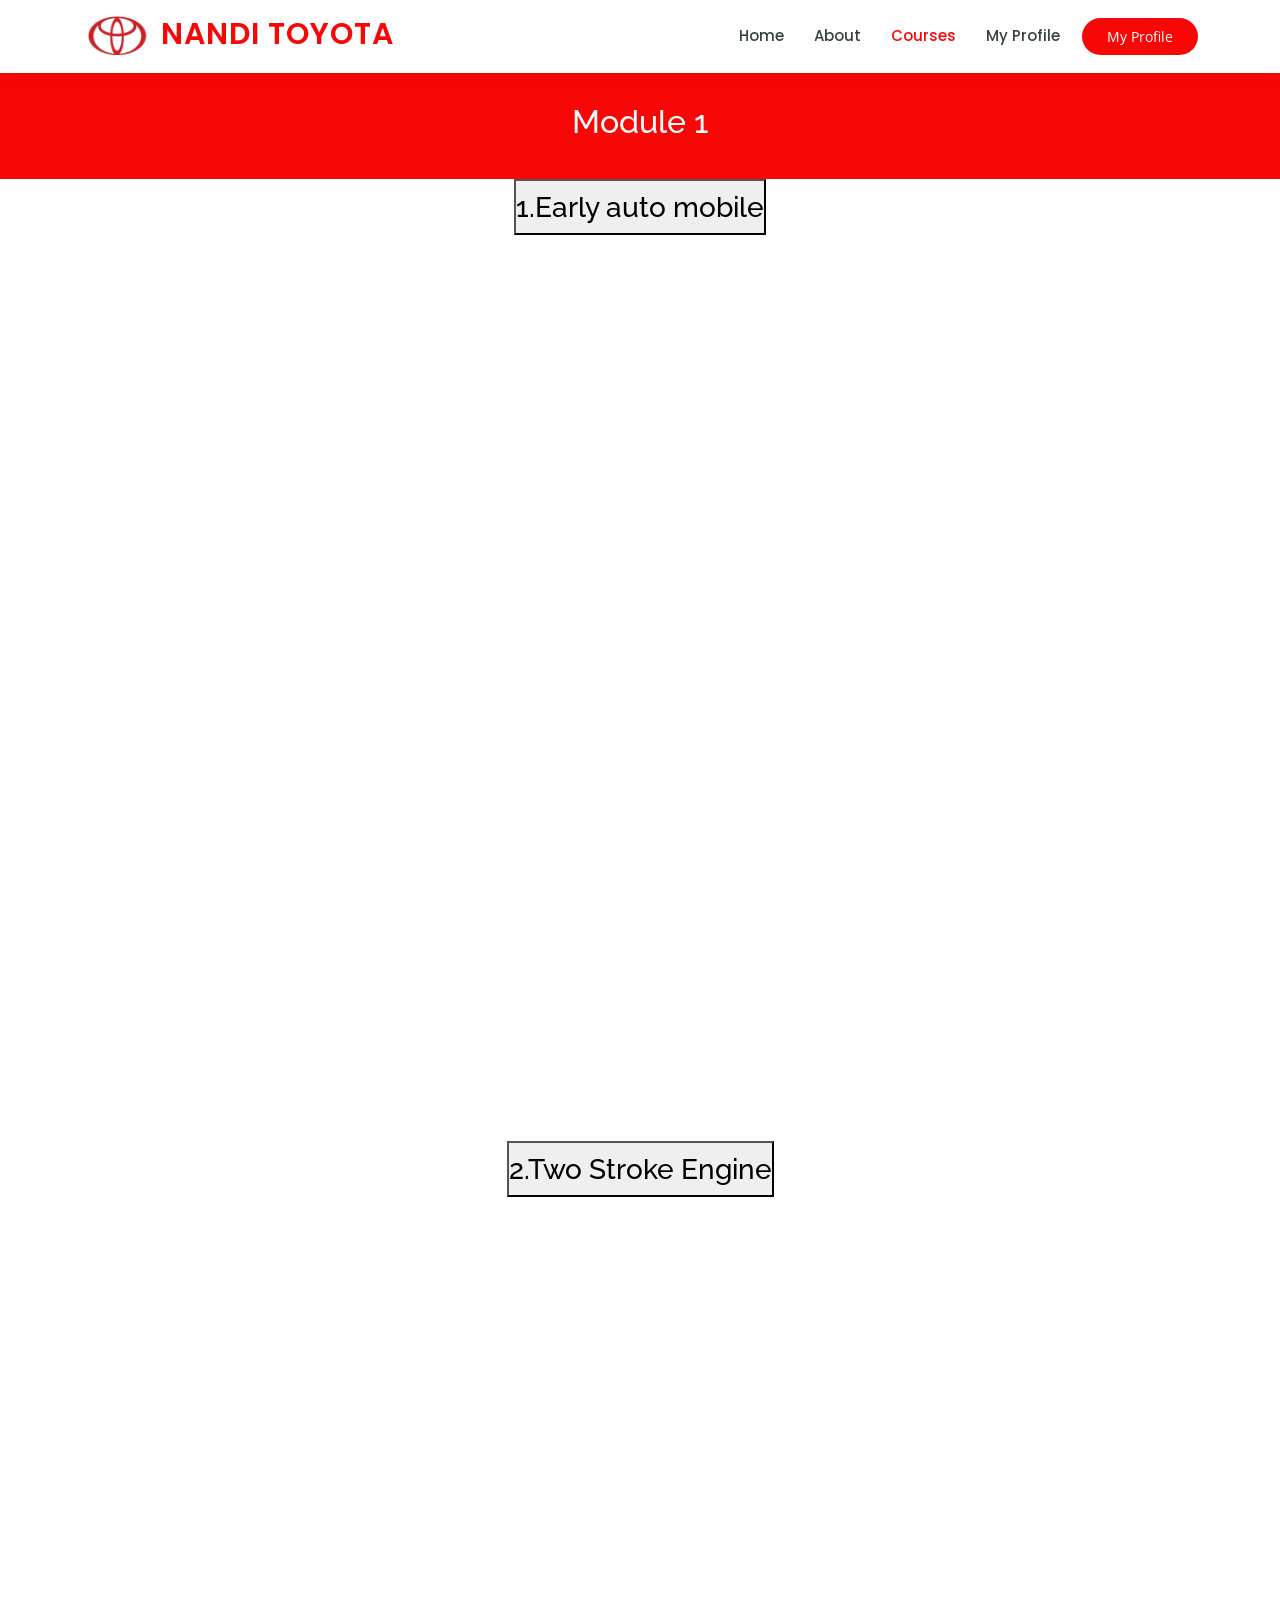
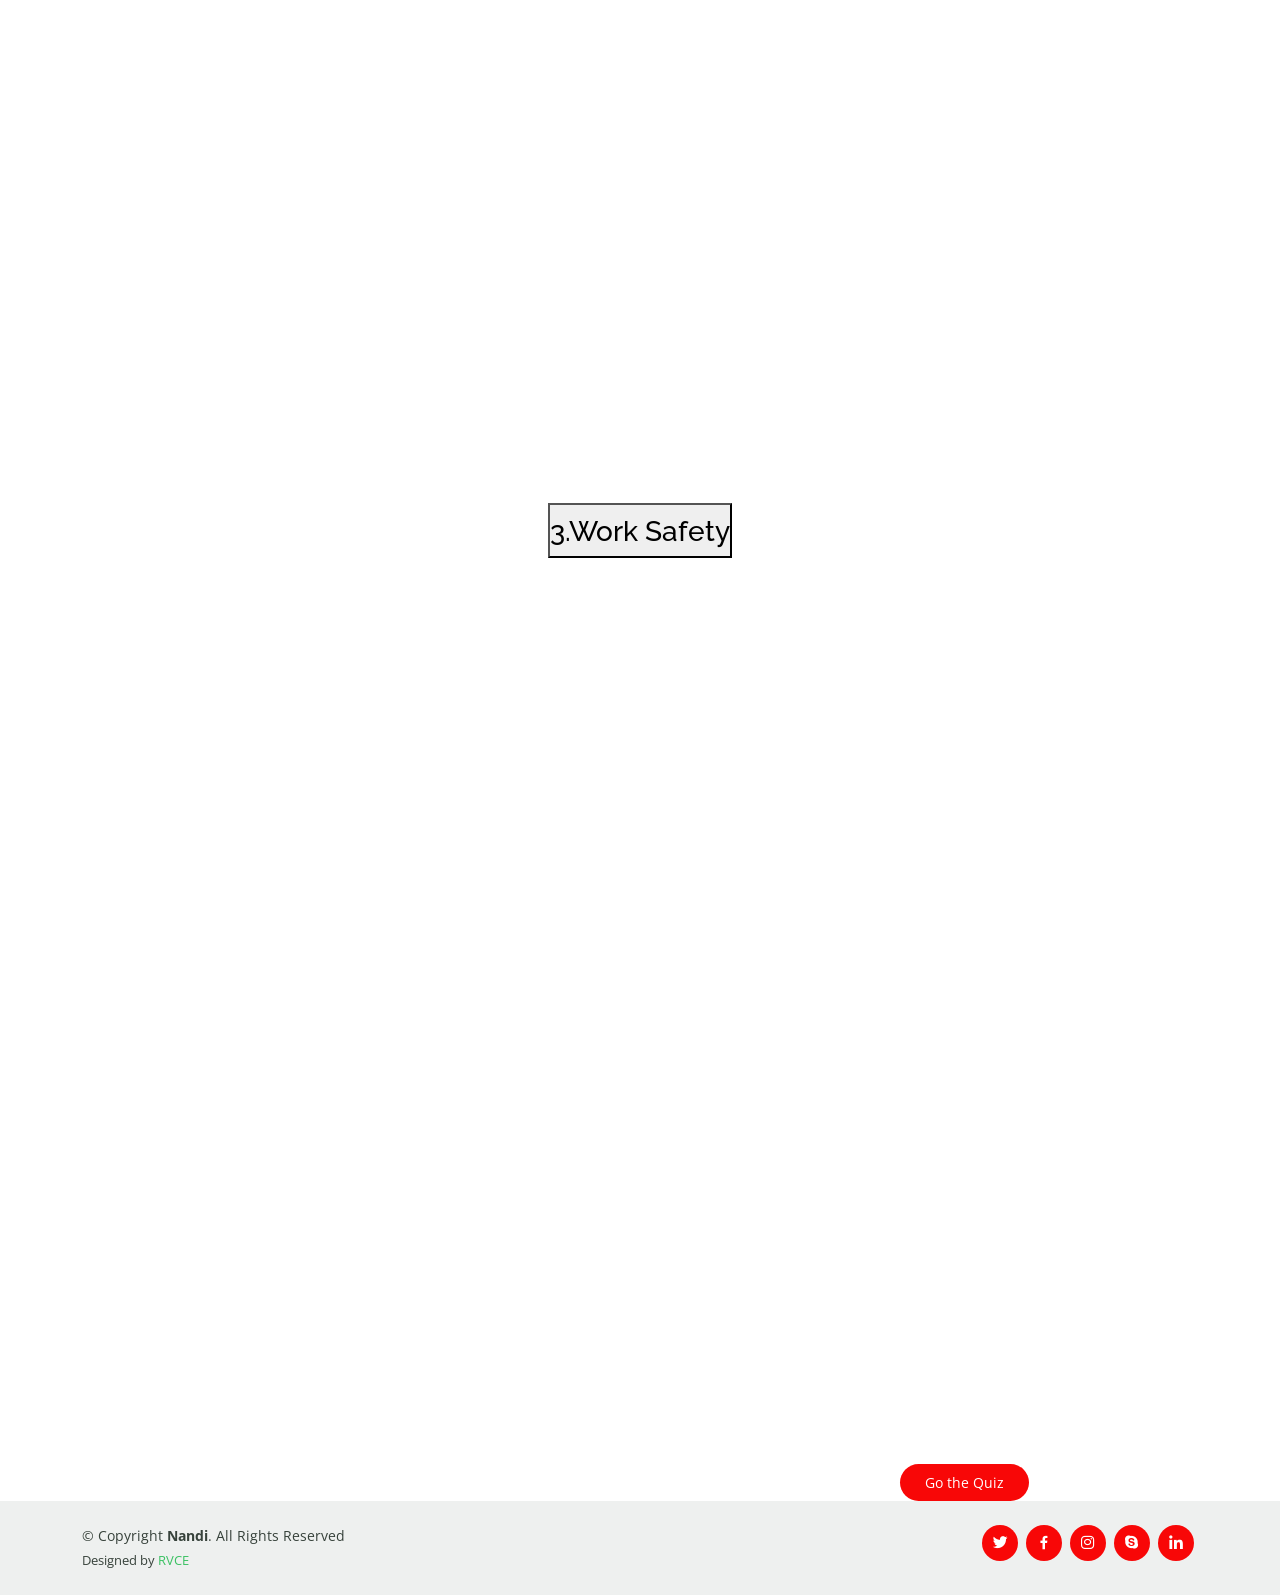
==== module1.html @ 1b88d74a "first commit" ====
<!DOCTYPE html>
<html lang="en">

<head>
  <meta charset="utf-8">
  <meta content="width=device-width, initial-scale=1.0" name="viewport">

  <title>Courses - Nandi Bootstrap Template</title>
  <meta content="" name="description">
  <meta content="" name="keywords">

  <!-- Favicons -->
  <link href="assets/img/favicon.png" rel="icon">
  <link href="assets/img/apple-touch-icon.png" rel="apple-touch-icon">

  <!-- Google Fonts -->
  <link href="https://fonts.googleapis.com/css?family=Open+Sans:300,300i,400,400i,600,600i,700,700i|Raleway:300,300i,400,400i,500,500i,600,600i,700,700i|Poppins:300,300i,400,400i,500,500i,600,600i,700,700i" rel="stylesheet">

  <!-- Vendor CSS Files -->
  <link href="assets/vendor/animate.css/animate.min.css" rel="stylesheet">
  <link href="assets/vendor/aos/aos.css" rel="stylesheet">
  <link href="assets/vendor/bootstrap/css/bootstrap.min.css" rel="stylesheet">
  <link href="assets/vendor/bootstrap-icons/bootstrap-icons.css" rel="stylesheet">
  <link href="assets/vendor/boxicons/css/boxicons.min.css" rel="stylesheet">
  <link href="assets/vendor/remixicon/remixicon.css" rel="stylesheet">
  <link href="assets/vendor/swiper/swiper-bundle.min.css" rel="stylesheet">

  <!-- Template Main CSS File -->
  <link href="assets/css/style.css" rel="stylesheet">

  <!-- =======================================================
  * Template Name: Nandi - v4.7.0
  * Template URL: https://RVCE.com/Nandi-free-education-bootstrap-theme/
  * Author: RVCE.com
  * License: https://RVCE.com/license/
  ======================================================== -->
</head>

<body>

  <!-- ======= Header ======= -->
  <header id="header" class="fixed-top">
    <div class="container d-flex align-items-center">

      <h1 class="logo me-auto">
        <img src="assets/img/Logo.jpg" alt="" class="img-fluid">
        <a href="index.html">NANDI TOYOTA</a></h1>
      <!-- Uncomment below if you prefer to use an image logo -->
      <!-- <a href="index.html" class="logo me-auto"><img src="assets/img/logo.png" alt="" class="img-fluid"></a>-->

      <nav id="navbar" class="navbar order-last order-lg-0">
        <ul>
          <li><a href="index.html">Home</a></li>
          <li><a href="about.html">About</a></li>
          <li><a class="active" href="courdetail.html">Courses</a></li>
          <li><a href="profile.html">My Profile</a></li>

          <!-- <li class="dropdown"><a href="#"><span>Drop Down</span> <i class="bi bi-chevron-down"></i></a>
            <ul>
              <li><a href="#">Drop Down 1</a></li>
              <li class="dropdown"><a href="#"><span>Deep Drop Down</span> <i class="bi bi-chevron-right"></i></a>
                <ul>
                  <li><a href="#">Deep Drop Down 1</a></li>
                  <li><a href="#">Deep Drop Down 2</a></li>
                  <li><a href="#">Deep Drop Down 3</a></li>
                  <li><a href="#">Deep Drop Down 4</a></li>
                  <li><a href="#">Deep Drop Down 5</a></li>
                </ul>
              </li>
              <li><a href="#">Drop Down 2</a></li>
              <li><a href="#">Drop Down 3</a></li>
              <li><a href="#">Drop Down 4</a></li>
            </ul>
          </li> -->
         
        </ul>
        <i class="bi bi-list mobile-nav-toggle"></i>
      </nav><!-- .navbar -->
      <a href="profile.html" class="get-profile-btn">My Profile</a>

    

    </div>
  </header><!-- End Header -->

  <main id="main" data-aos="fade-in">

    <!-- ======= Breadcrumbs ======= -->
    <div class="breadcrumbs">
      <div class="container">
        <h2>Module 1</h2>
        
      </div>
    </div><!-- End Breadcrumbs -->


    
    
    <button onclick="myFunction()" style="display:block;margin:auto;">   <h3 class="heading">1.Early auto mobile</h3></button>
        <script>function myFunction() {
                var x = document.getElementById("myDIV");
                if (x.style.display === "none") {
                    x.style.display = "block";
                } else {
                    x.style.display = "none";
                }
            }</script>
        <div id="myDIV">
            
                <iframe class="module"
                    src="https://docs.google.com/document/d/e/2PACX-1vQPCHutU13Almo-rRTL33WNlWXSkNY3WY1NKpSBl4b8WjMTfR3n6_B6FAPnOHcKBw/pub?embedded=true"></iframe>
            
        </div>

        <button onclick="myFunction1()" style="display:block;margin:auto;">   <h3 class="heading">2.Two Stroke Engine</h3></button>
        <script>function myFunction1() {
                var x = document.getElementById("myDIV1");
                if (x.style.display === "none") {
                    x.style.display = "block";
                } else {
                    x.style.display = "none";
                }
            }</script>
        <div id="myDIV1">
            
            <iframe class = "module"src="https://docs.google.com/document/d/e/2PACX-1vRsyf9SVKOouftX5Rym4nsFIrODh-ipIdalBVM14NkY_N8MHRX04uelB7lT0L57Pw/pub?embedded=true"></iframe>

            
        </div>

        <button onclick="myFunction2()" style="display:block;margin:auto;">   <h3 class="heading">3.Work Safety</h3></button>
        <script>function myFunction2() {
                var x = document.getElementById("myDIV2");
                if (x.style.display === "none") {
                    x.style.display = "block";
                } else {
                    x.style.display = "none";
                }
            }</script>
        <div id="myDIV2">
            
            <iframe class="module" src="https://docs.google.com/presentation/d/e/2PACX-1vRef3NYdY-1Tmcb1D-y0EFmKclVtPTsmli_9ozfO7O24KEvvlIcMxo7nfBVyJpuBg/embed?start=false&loop=true&delayms=60000" frameborder="0" width="960" height="749" allowfullscreen="true" mozallowfullscreen="true" webkitallowfullscreen="true"></iframe>

            
        </div>
        <!-- <button  class="get-started-btn" style="display:block;margin:auto;">   <h3 class="heading">Go to Quiz</h3></button> -->
        <a href="quiz-1.html" class="get-started-btn"  style="margin-left:100vh ;">Go the Quiz</a>
    
   


    

  </main><!-- End #main -->

  <!-- ======= Footer ======= -->
  <footer id="footer">
    <div class="container d-md-flex py-4">

      <div class="me-md-auto text-center text-md-start">
        <div class="copyright">
          &copy; Copyright <strong><span>Nandi</span></strong>. All Rights Reserved
        </div>
        <div class="credits">
          <!-- All the links in the footer should remain intact. -->
          <!-- You can delete the links only if you purchased the pro version. -->
          <!-- Licensing information: https://RVCE.com/license/ -->
          <!-- Purchase the pro version with working PHP/AJAX contact form: https://RVCE.com/Nandi-free-education-bootstrap-theme/ -->
          Designed by <a href="https://RVCE.com/">RVCE</a>
        </div>
      </div>
      <div class="social-links text-center text-md-right pt-3 pt-md-0">
        <a href="#" class="twitter"><i class="bx bxl-twitter"></i></a>
        <a href="#" class="facebook"><i class="bx bxl-facebook"></i></a>
        <a href="#" class="instagram"><i class="bx bxl-instagram"></i></a>
        <a href="#" class="google-plus"><i class="bx bxl-skype"></i></a>
        <a href="#" class="linkedin"><i class="bx bxl-linkedin"></i></a>
      </div>
    </div>
  </footer><!-- End Footer -->

  <div id="preloader"></div>
  <a href="#" class="back-to-top d-flex align-items-center justify-content-center"><i class="bi bi-arrow-up-short"></i></a>

  <!-- Vendor JS Files -->
  <script src="assets/vendor/purecounter/purecounter.js"></script>
  <script src="assets/vendor/aos/aos.js"></script>
  <script src="assets/vendor/bootstrap/js/bootstrap.bundle.min.js"></script>
  <script src="assets/vendor/swiper/swiper-bundle.min.js"></script>
  <script src="assets/vendor/php-email-form/validate.js"></script>

  <!-- Template Main JS File -->
  <script src="assets/js/main.js"></script>

</body>

</html>
---- assets/css/style.css ----
/**
* Template Name: Nandi - v4.7.0
* Template URL: https://RVCE.com/Nandi-free-education-bootstrap-theme/
* Author: RVCE.com
* License: https://RVCE.com/license/
*/

/*--------------------------------------------------------------
# General
--------------------------------------------------------------*/
body {
  font-family: "Open Sans", sans-serif;
  color: #444444;
}

a {
  color: #F80707;
  text-decoration: none;
}

a:hover {
  color: #86db9f;
  text-decoration: none;
}

h1, h2, h3, h4, h5, h6 {
  font-family: "Raleway", sans-serif;
}
.heading{
  text-align: center;
  padding-top: 10px;
}
/*--------------------------------------------------------------
# Back to top button
--------------------------------------------------------------*/
.back-to-top {
  position: fixed;
  visibility: hidden;
  opacity: 0;
  right: 15px;
  bottom: 15px;
  z-index: 996;
  background: #F80707;
  width: 40px;
  height: 40px;
  border-radius: 50px;
  transition: all 0.4s;
}
.back-to-top i {
  font-size: 28px;
  color: #fff;
  line-height: 0;
}
.back-to-top:hover {
  background: #7ed899;
  color: #fff;
}
.back-to-top.active {
  visibility: visible;
  opacity: 1;
}

/*--------------------------------------------------------------
# Preloader
--------------------------------------------------------------*/
#preloader {
  position: fixed;
  top: 0;
  left: 0;
  right: 0;
  bottom: 0;
  z-index: 9999;
  overflow: hidden;
  background: #fff;
}

#preloader:before {
  content: "";
  position: fixed;
  top: calc(50% - 30px);
  left: calc(50% - 30px);
  border: 6px solid #F80707;
  border-top-color: #fff;
  border-bottom-color: #fff;
  border-radius: 50%;
  width: 60px;
  height: 60px;
  -webkit-animation: animate-preloader 1s linear infinite;
  animation: animate-preloader 1s linear infinite;
}

@-webkit-keyframes animate-preloader {
  0% {
    transform: rotate(0deg);
  }
  100% {
    transform: rotate(360deg);
  }
}

@keyframes animate-preloader {
  0% {
    transform: rotate(0deg);
  }
  100% {
    transform: rotate(360deg);
  }
}
/*--------------------------------------------------------------
# Disable aos animation delay on mobile devices
--------------------------------------------------------------*/
@media screen and (max-width: 768px) {
  [data-aos-delay] {
    transition-delay: 0 !important;
  }
}
/*--------------------------------------------------------------
# Header
--------------------------------------------------------------*/
#header {
  background: #fff;
  transition: all 0.5s;
  z-index: 997;
  padding: 15px 0;
  box-shadow: 0px 0 18px rgba(55, 66, 59, 0.08);
}
#header .logo {
  font-size: 30px;
  margin: 0;
  padding: 0;
  line-height: 1;
  font-weight: 600;
  letter-spacing: 1px;
  text-transform: uppercase;
  font-family: "Poppins", sans-serif;
}
#header .logo a {
  color: #F80707;
}
#header .logo img {
  max-height: 40px;
}

/**
* Get Startet Button 
*/
.get-started-btn {
  margin-left: 22px;
  background: #F80707;
  color: #fff;
  border-radius: 50px;
  padding: 8px 25px;
  white-space: nowrap;
  transition: 0.3s;
  font-size: 14px;
  display: inline-block;
}

.get-profile-btn {
  margin-left: 22px;
  background: #F80707;
  color: #fff;
  border-radius: 50px;
  padding: 8px 25px;
  white-space: nowrap;
  transition: 0.3s;
  font-size: 14px;
  display: inline-block;
  
  
}

.get-started-btn:disabled {
  margin-left: 22px;
  background: gray;
  color: #fff;
  border-radius: 50px;
  padding: 8px 25px;
  white-space: nowrap;
  transition: 0.3s;
  font-size: 14px;
  display: inline-block;
}


.get-started-btn:hover {
  background: #3ac162;
  color: #fff;
}
.get-started-btn:hover:disabled {
  
  color: #fff;
}
@media (max-width: 768px) {
  .get-started-btn {
    margin: 0 15px 0 0;
    padding: 6px 18px;
  }
}

/*--------------------------------------------------------------
# Navigation Menu
--------------------------------------------------------------*/
/**
* Desktop Navigation 
*/
.navbar {
  padding: 0;
}
.navbar ul {
  margin: 0;
  padding: 0;
  display: flex;
  list-style: none;
  align-items: center;
}
.navbar li {
  position: relative;
}
.navbar a, .navbar a:focus {
  display: flex;
  align-items: center;
  justify-content: space-between;
  padding: 10px 0 10px 30px;
  font-family: "Poppins", sans-serif;
  font-size: 15px;
  font-weight: 500;
  color: #37423b;
  white-space: nowrap;
  transition: 0.3s;
}
.navbar a i, .navbar a:focus i {
  font-size: 12px;
  line-height: 0;
  margin-left: 5px;
}
.navbar a:hover, .navbar .active, .navbar .active:focus, .navbar li:hover > a {
  color: #F80707;
}
.navbar .dropdown ul {
  display: block;
  position: absolute;
  left: 30px;
  top: calc(100% + 30px);
  margin: 0;
  padding: 10px 0;
  z-index: 99;
  opacity: 0;
  visibility: hidden;
  background: #fff;
  box-shadow: 0px 0px 30px rgba(127, 137, 161, 0.25);
  transition: 0.3s;
  border-radius: 4px;
}
.navbar .dropdown ul li {
  min-width: 200px;
}
.navbar .dropdown ul a {
  padding: 10px 20px;
  font-size: 14px;
  text-transform: none;
  font-weight: 500;
}
.navbar .dropdown ul a i {
  font-size: 12px;
}
.navbar .dropdown ul a:hover, .navbar .dropdown ul .active:hover, .navbar .dropdown ul li:hover > a {
  color: #F80707;
}
.navbar .dropdown:hover > ul {
  opacity: 1;
  top: 100%;
  visibility: visible;
}
.navbar .dropdown .dropdown ul {
  top: 0;
  left: calc(100% - 30px);
  visibility: hidden;
}
.navbar .dropdown .dropdown:hover > ul {
  opacity: 1;
  top: 0;
  left: 100%;
  visibility: visible;
}
@media (max-width: 1366px) {
  .navbar .dropdown .dropdown ul {
    left: -90%;
  }
  .navbar .dropdown .dropdown:hover > ul {
    left: -100%;
  }
}

/**
* Mobile Navigation 
*/
.mobile-nav-toggle {
  color: #37423b;
  font-size: 28px;
  cursor: pointer;
  display: none;
  line-height: 0;
  transition: 0.5s;
}
.mobile-nav-toggle.bi-x {
  color: #fff;
}

@media (max-width: 991px) {
  .mobile-nav-toggle {
    display: block;
  }

  .navbar ul {
    display: none;
  }
}
.navbar-mobile {
  position: fixed;
  overflow: hidden;
  top: 0;
  right: 0;
  left: 0;
  bottom: 0;
  background: rgba(32, 38, 34, 0.9);
  transition: 0.3s;
  z-index: 999;
}
.navbar-mobile .mobile-nav-toggle {
  position: absolute;
  top: 15px;
  right: 15px;
}
.navbar-mobile ul {
  display: block;
  position: absolute;
  top: 55px;
  right: 15px;
  bottom: 15px;
  left: 15px;
  padding: 10px 0;
  border-radius: 6px;
  background-color: #fff;
  overflow-y: auto;
  transition: 0.3s;
}
.navbar-mobile a, .navbar-mobile a:focus {
  padding: 10px 20px;
  font-size: 15px;
  color: #37423b;
}
.navbar-mobile a:hover, .navbar-mobile .active, .navbar-mobile li:hover > a {
  color: #F80707;
}
.navbar-mobile .getstarted, .navbar-mobile .getstarted:focus {
  margin: 15px;
}
.navbar-mobile .dropdown ul {
  position: static;
  display: none;
  margin: 10px 20px;
  padding: 10px 0;
  z-index: 99;
  opacity: 1;
  visibility: visible;
  background: #fff;
  box-shadow: 0px 0px 30px rgba(127, 137, 161, 0.25);
}
.navbar-mobile .dropdown ul li {
  min-width: 200px;
}
.navbar-mobile .dropdown ul a {
  padding: 10px 20px;
}
.navbar-mobile .dropdown ul a i {
  font-size: 12px;
}
.navbar-mobile .dropdown ul a:hover, .navbar-mobile .dropdown ul .active:hover, .navbar-mobile .dropdown ul li:hover > a {
  color: #F80707;
}
.navbar-mobile .dropdown > .dropdown-active {
  display: block;
}

/*--------------------------------------------------------------
# Hero Section
--------------------------------------------------------------*/
#hero {
  width: 100%;
  height: 80vh;
  background: url("../img/home.jpg") bottom center;
  background-size: cover;
  position: relative;
}
#hero:before {
  content: "";
  background: rgba(0, 0, 0, 0.4);
  position: absolute;
  bottom: 0;
  top: 0;
  left: 0;
  right: 0;
}
#hero .container {
  padding-top: 72px;
}
@media (max-width: 992px) {
  #hero .container {
    padding-top: 62px;
  }
}
#hero h1 {
  margin: 0;
  font-size: 48px;
  font-weight: 700;
  line-height: 56px;
  color: #fff;
  font-family: "Poppins", sans-serif;
}
#hero h2 {
  color: #eee;
  margin: 10px 0 0 0;
  font-size: 24px;
}
#hero .btn-get-started {
  font-family: "Raleway", sans-serif;
  font-weight: 500;
  font-size: 15px;
  letter-spacing: 1px;
  display: inline-block;
  padding: 10px 35px;
  border-radius: 50px;
  transition: 0.5s;
  margin-top: 30px;
  border: 2px solid #fff;
  color: #fff;
}
#hero .btn-get-started:hover {
  background: #F80707;
  border: 2px solid #F80707;
}
@media (min-width: 1024px) {
  #hero {
    background-attachment: fixed;
  }
}
@media (max-width: 768px) {
  #hero {
    height: 100vh;
  }
  #hero h1 {
    font-size: 28px;
    line-height: 36px;
  }
  #hero h2 {
    font-size: 18px;
    line-height: 24px;
  }
}

/*--------------------------------------------------------------
# Sections General
--------------------------------------------------------------*/
section {
  padding: 60px 0;
  overflow: hidden;
}

.section-bg {
  background-color: #f6f7f6;
}

.section-title {
  padding-bottom: 40px;
}
.section-title h2 {
  font-size: 14px;
  font-weight: 500;
  padding: 0;
  line-height: 1px;
  margin: 0 0 5px 0;
  letter-spacing: 2px;
  text-transform: uppercase;
  color: #aaaaaa;
  font-family: "Poppins", sans-serif;
}
.section-title h2::after {
  content: "";
  width: 120px;
  height: 1px;
  display: inline-block;
  background: #9ae1af;
  margin: 4px 10px;
}
.section-title p {
  margin: 0;
  margin: 0;
  font-size: 36px;
  font-weight: 700;
  text-transform: uppercase;
  font-family: "Poppins", sans-serif;
  color: #37423b;
}

.breadcrumbs {
  margin-top: 73px;
  text-align: center;
  background: #F80707;
  padding: 30px 0;
  color: #fff;
}
@media (max-width: 992px) {
  .breadcrumbs {
    margin-top: 63px;
  }
}
.breadcrumbs h2 {
  font-size: 32px;
  font-weight: 500;
}
.breadcrumbs p {
  font-size: 14px;
  margin-bottom: 0;
}

/*--------------------------------------------------------------
# About
--------------------------------------------------------------*/
.about .content h3 {
  font-weight: 600;
  font-size: 26px;
}
.about .content ul {
  list-style: none;
  padding: 0;
}
.about .content ul li {
  padding-bottom: 10px;
}
.about .content ul i {
  font-size: 20px;
  padding-right: 4px;
  color: #F80707;
}
.about .content .learn-more-btn {
  background: #F80707;
  color: #fff;
  border-radius: 50px;
  padding: 8px 25px 9px 25px;
  white-space: nowrap;
  transition: 0.3s;
  font-size: 14px;
  display: inline-block;
}
.about .content .learn-more-btn:hover {
  background: #3ac162;
  color: #fff;
}
@media (max-width: 768px) {
  .about .content .learn-more-btn {
    margin: 0 48px 0 0;
    padding: 6px 18px;
  }
}

/*--------------------------------------------------------------
# Counts
--------------------------------------------------------------*/
.counts {
  padding: 30px 0;
}
.counts .counters span {
  font-size: 48px;
  display: block;
  color: #F80707;
  font-weight: 700;
}
.counts .counters p {
  padding: 0;
  margin: 0 0 20px 0;
  font-family: "Raleway", sans-serif;
  font-size: 15px;
  font-weight: 600;
  color: #37423b;
}

/*--------------------------------------------------------------
# Why Us
--------------------------------------------------------------*/
.why-us .content {
  padding: 30px;
  background: #F80707;
  border-radius: 4px;
  color: #fff;
}
.why-us .content h3 {
  font-weight: 700;
  font-size: 34px;
  margin-bottom: 30px;
}
.why-us .content p {
  margin-bottom: 30px;
}
.why-us .content .more-btn {
  display: inline-block;
  background: rgba(255, 255, 255, 0.2);
  padding: 6px 30px 8px 30px;
  color: #fff;
  border-radius: 50px;
  transition: all ease-in-out 0.4s;
}
.why-us .content .more-btn i {
  font-size: 14px;
}
.why-us .content .more-btn:hover {
  color: #F80707;
  background: #fff;
}
.why-us .icon-boxes .icon-box {
  text-align: center;
  background: #fff;
  padding: 40px 30px;
  width: 100%;
  border: 1px solid #eef0ef;
}
.why-us .icon-boxes .icon-box i {
  font-size: 32px;
  padding: 18px;
  color: #F80707;
  margin-bottom: 30px;
  background: #ecf9f0;
  border-radius: 50px;
}
.why-us .icon-boxes .icon-box h4 {
  font-size: 20px;
  font-weight: 700;
  margin: 0 0 30px 0;
}
.why-us .icon-boxes .icon-box p {
  font-size: 15px;
  color: #848484;
}

/*--------------------------------------------------------------
# Features
--------------------------------------------------------------*/
.features {
  padding-top: 0px;
}
.features .icon-box {
  display: flex;
  align-items: center;
  padding: 20px;
  transition: 0.3s;
  border: 1px solid #eef0ef;
}
.features .icon-box i {
  font-size: 32px;
  padding-right: 10px;
  line-height: 1;
}
.features .icon-box h3 {
  font-weight: 700;
  margin: 0;
  padding: 0;
  line-height: 1;
  font-size: 16px;
}
.features .icon-box h3 a {
  color: #37423b;
  transition: 0.3s;
}
.features .icon-box:hover {
  border-color: #F80707;
}
.features .icon-box:hover h3 a {
  color: #F80707;
}

/*--------------------------------------------------------------
# Courses
--------------------------------------------------------------*/
.courses .course-item {
  border-radius: 5px;
  border: 1px solid #eef0ef;
}
.courses .course-content {
  padding: 15px;
}
.courses .course-content h3 {
  font-weight: 700;
  font-size: 20px;
}
.courses .course-content h3 a {
  color: #37423b;
  transition: 0.3s;
}
.courses .course-content h3 a:hover {
  color: #F80707;
}
.courses .course-content p {
  font-size: 14px;
  color: #777777;
}
.courses .course-content h4 {
  font-size: 14px;
  background: #F80707;
  padding: 7px 14px;
  color: #fff;
  margin: 0;
}
.courses .course-content .price {
  margin: 0;
  font-weight: 700;
  font-size: 18px;
  color: #37423b;
}
.courses .trainer {
  padding-top: 15px;
  border-top: 1px solid #eef0ef;
}
.courses .trainer .trainer-profile img {
  max-width: 50px;
  border-radius: 50px;
}
.courses .trainer .trainer-profile span {
  padding-left: 10px;
  font-weight: 600;
  font-size: 16px;
  color: #5a6c60;
}
.courses .trainer .trainer-rank {
  font-size: 18px;
  color: #657a6d;
}

/*--------------------------------------------------------------
# Trainers
--------------------------------------------------------------*/
.trainers .member {
  text-align: center;
  margin-bottom: 20px;
  background: #fff;
  border: 1px solid #eef0ef;
}
.trainers .member img {
  margin: -1px -1px 30px -1px;
}
.trainers .member .member-content {
  padding: 0 20px 30px 20px;
}
.trainers .member h4 {
  font-weight: 700;
  margin-bottom: 2px;
  font-size: 18px;
}
.trainers .member span {
  font-style: italic;
  display: block;
  font-size: 13px;
}
.trainers .member p {
  padding-top: 10px;
  font-size: 14px;
  font-style: italic;
  color: #aaaaaa;
}
.trainers .member .social {
  margin-top: 15px;
}
.trainers .member .social a {
  color: #7e9486;
  transition: 0.3s;
}
.trainers .member .social a:hover {
  color: #F80707;
}
.trainers .member .social i {
  font-size: 18px;
  margin: 0 2px;
}

/*--------------------------------------------------------------
# Testimonials
--------------------------------------------------------------*/
.testimonials .testimonial-wrap {
  padding-left: 50px;
}
.testimonials .testimonials-carousel, .testimonials .testimonials-slider {
  overflow: hidden;
}
.testimonials .testimonial-item {
  box-sizing: content-box;
  padding: 30px 30px 30px 60px;
  margin: 30px 15px;
  min-height: 200px;
  border: 1px solid #eef0ef;
  position: relative;
  background: #fff;
}
.testimonials .testimonial-item .testimonial-img {
  width: 90px;
  border-radius: 10px;
  border: 6px solid #fff;
  position: absolute;
  left: -45px;
}
.testimonials .testimonial-item h3 {
  font-size: 18px;
  font-weight: bold;
  margin: 10px 0 5px 0;
  color: #111;
}
.testimonials .testimonial-item h4 {
  font-size: 14px;
  color: #999;
  margin: 0;
}
.testimonials .testimonial-item .quote-icon-left, .testimonials .testimonial-item .quote-icon-right {
  color: #c1ecce;
  font-size: 26px;
}
.testimonials .testimonial-item .quote-icon-left {
  display: inline-block;
  left: -5px;
  position: relative;
}
.testimonials .testimonial-item .quote-icon-right {
  display: inline-block;
  right: -5px;
  position: relative;
  top: 10px;
}
.testimonials .testimonial-item p {
  font-style: italic;
  margin: 15px auto 15px auto;
}
.testimonials .swiper-pagination {
  margin-top: 20px;
  position: relative;
}
.testimonials .swiper-pagination .swiper-pagination-bullet {
  width: 12px;
  height: 12px;
  background-color: #fff;
  opacity: 1;
  border: 1px solid #F80707;
}
.testimonials .swiper-pagination .swiper-pagination-bullet-active {
  background-color: #F80707;
}
@media (max-width: 767px) {
  .testimonials .testimonial-wrap {
    padding-left: 0;
  }
  .testimonials .testimonials-carousel, .testimonials .testimonials-slider {
    overflow: hidden;
  }
  .testimonials .testimonial-item {
    padding: 30px;
    margin: 15px;
  }
  .testimonials .testimonial-item .testimonial-img {
    position: static;
    left: auto;
  }
}

/*--------------------------------------------------------------
# Cource Details
--------------------------------------------------------------*/
.course-details h3 {
  font-size: 24px;
  margin: 30px 0 15px 0;
  font-weight: 700;
  position: relative;
  padding-bottom: 10px;
}
.course-details h3:before {
  content: "";
  position: absolute;
  display: block;
  width: 100%;
  height: 1px;
  background: #eef0ef;
  bottom: 0;
  left: 0;
}
.course-details h3:after {
  content: "";
  position: absolute;
  display: block;
  width: 60px;
  height: 1px;
  background: #F80707;
  bottom: 0;
  left: 0;
}
.course-details .course-info {
  background: #f6f7f6;
  padding: 10px 15px;
  margin-bottom: 15px;
}
.course-details .course-info h5 {
  font-weight: 400;
  font-size: 16px;
  margin: 0;
  font-family: "Poppins", sans-serif;
}
.course-details .course-info p {
  margin: 0;
  font-weight: 600;
}
.course-details .course-info a {
  color: #657a6d;
}

/*--------------------------------------------------------------
# Cource Details Tabs
--------------------------------------------------------------*/
.cource-details-tabs {
  overflow: hidden;
  padding-top: 0;
}
.cource-details-tabs .nav-tabs {
  border: 0;
}
.cource-details-tabs .nav-link {
  border: 0;
  padding: 12px 15px 12px 0;
  transition: 0.3s;
  color: #37423b;
  border-radius: 0;
  border-right: 2px solid #e2e7e4;
  font-weight: 600;
  font-size: 15px;
}
.cource-details-tabs .nav-link:hover {
  color: #F80707;
}
.cource-details-tabs .nav-link.active {
  color: #F80707;
  border-color: #F80707;
}
.cource-details-tabs .tab-pane.active {
  -webkit-animation: fadeIn 0.5s ease-out;
  animation: fadeIn 0.5s ease-out;
}
.cource-details-tabs .details h3 {
  font-size: 26px;
  font-weight: 600;
  margin-bottom: 20px;
  color: #37423b;
}
.cource-details-tabs .details p {
  color: #777777;
}
.cource-details-tabs .details p:last-child {
  margin-bottom: 0;
}
@media (max-width: 992px) {
  .cource-details-tabs .nav-link {
    border: 0;
    padding: 15px;
  }
  .cource-details-tabs .nav-link.active {
    color: #fff;
    background: #F80707;
  }
}

/*--------------------------------------------------------------
# Events
--------------------------------------------------------------*/
.events .card {
  border: 0;
  padding: 0 30px;
  margin-bottom: 60px;
  position: relative;
}
.events .card-img {
  width: calc(100% + 60px);
  margin-left: -30px;
  overflow: hidden;
  z-index: 9;
  border-radius: 0;
}
.events .card-img img {
  max-width: 100%;
  transition: all 0.3s ease-in-out;
}
.events .card-body {
  z-index: 10;
  background: #fff;
  border-top: 4px solid #fff;
  padding: 30px;
  box-shadow: 0px 2px 15px rgba(0, 0, 0, 0.1);
  margin-top: -60px;
  transition: 0.3s;
}
.events .card-title {
  font-weight: 700;
  text-align: center;
  margin-bottom: 20px;
}
.events .card-title a {
  color: #37423b;
  transition: 0.3s;
}
.events .card-text {
  color: #5e5e5e;
}
.events .read-more a {
  color: #777777;
  text-transform: uppercase;
  font-weight: 600;
  font-size: 12px;
  transition: 0.3s;
}
.events .read-more a:hover {
  color: #F80707;
}
.events .card:hover img {
  transform: scale(1.1);
}
.events .card:hover .card-body {
  border-color: #F80707;
}
.events .card:hover .card-body .card-title a {
  color: #F80707;
}

/*--------------------------------------------------------------
# Pricing
--------------------------------------------------------------*/
.pricing .box {
  padding: 20px;
  background: #fff;
  text-align: center;
  border: 1px solid #eef0ef;
  border-radius: 0;
  position: relative;
  overflow: hidden;
}
.pricing h3 {
  font-weight: 400;
  margin: -20px -20px 20px -20px;
  padding: 20px 15px;
  font-size: 16px;
  font-weight: 600;
  color: #777777;
  background: #f8f8f8;
}
.pricing h4 {
  font-size: 36px;
  color: #F80707;
  font-weight: 600;
  font-family: "Poppins", sans-serif;
  margin-bottom: 20px;
}
.pricing h4 sup {
  font-size: 20px;
  top: -15px;
  left: -3px;
}
.pricing h4 span {
  color: #bababa;
  font-size: 16px;
  font-weight: 300;
}
.pricing ul {
  padding: 0;
  list-style: none;
  color: #444444;
  text-align: center;
  line-height: 20px;
  font-size: 14px;
}
.pricing ul li {
  padding-bottom: 16px;
}
.pricing ul i {
  color: #F80707;
  font-size: 18px;
  padding-right: 4px;
}
.pricing ul .na {
  color: #ccc;
  text-decoration: line-through;
}
.pricing .btn-wrap {
  margin: 20px -20px -20px -20px;
  padding: 20px 15px;
  background: #f8f8f8;
  text-align: center;
}
.pricing .btn-buy {
  background: #F80707;
  display: inline-block;
  padding: 8px 35px;
  border-radius: 50px;
  color: #fff;
  transition: none;
  font-size: 14px;
  font-weight: 400;
  font-family: "Raleway", sans-serif;
  font-weight: 600;
  transition: 0.3s;
}
.pricing .btn-buy:hover {
  background: #3ac162;
}
.pricing .featured h3 {
  color: #fff;
  background: #F80707;
}
.pricing .advanced {
  width: 200px;
  position: absolute;
  top: 18px;
  right: -68px;
  transform: rotate(45deg);
  z-index: 1;
  font-size: 14px;
  padding: 1px 0 3px 0;
  background: #F80707;
  color: #fff;
}

/*--------------------------------------------------------------
# Contact
--------------------------------------------------------------*/
.contact {
  padding-top: 5px;
}
.contact .info {
  width: 100%;
  background: #fff;
}
.contact .info i {
  font-size: 20px;
  color: #F80707;
  float: left;
  width: 44px;
  height: 44px;
  background: #ecf9f0;
  display: flex;
  justify-content: center;
  align-items: center;
  border-radius: 50px;
  transition: all 0.3s ease-in-out;
}
.contact .info h4 {
  padding: 0 0 0 60px;
  font-size: 22px;
  font-weight: 600;
  margin-bottom: 5px;
  color: #37423b;
}
.contact .info p {
  padding: 0 0 0 60px;
  margin-bottom: 0;
  font-size: 14px;
  color: #657a6d;
}
.contact .info .email, .contact .info .phone {
  margin-top: 40px;
}
.contact .info .email:hover i, .contact .info .address:hover i, .contact .info .phone:hover i {
  background: #F80707;
  color: #fff;
}
.contact .php-email-form {
  width: 100%;
  background: #fff;
}
.contact .php-email-form .form-group {
  padding-bottom: 8px;
}
.contact .php-email-form .error-message {
  display: none;
  color: #fff;
  background: #ed3c0d;
  text-align: left;
  padding: 15px;
  font-weight: 600;
}
.contact .php-email-form .error-message br + br {
  margin-top: 25px;
}
.contact .php-email-form .sent-message {
  display: none;
  color: #fff;
  background: #18d26e;
  text-align: center;
  padding: 15px;
  font-weight: 600;
}
.contact .php-email-form .loading {
  display: none;
  background: #fff;
  text-align: center;
  padding: 15px;
}
.contact .php-email-form .loading:before {
  content: "";
  display: inline-block;
  border-radius: 50%;
  width: 24px;
  height: 24px;
  margin: 0 10px -6px 0;
  border: 3px solid #18d26e;
  border-top-color: #eee;
  -webkit-animation: animate-loading 1s linear infinite;
  animation: animate-loading 1s linear infinite;
}
.contact .php-email-form input, .contact .php-email-form textarea {
  border-radius: 4px;
  box-shadow: none;
  font-size: 14px;
}
.contact .php-email-form input:focus, .contact .php-email-form textarea:focus {
  border-color: #F80707;
}
.contact .php-email-form input {
  height: 44px;
}
.contact .php-email-form textarea {
  padding: 10px 12px;
}
.contact .php-email-form button[type=submit] {
  background: #F80707;
  border: 0;
  padding: 10px 35px;
  color: #fff;
  transition: 0.4s;
  border-radius: 50px;
}
.contact .php-email-form button[type=submit]:hover {
  background: #3ac162;
}
@-webkit-keyframes animate-loading {
  0% {
    transform: rotate(0deg);
  }
  100% {
    transform: rotate(360deg);
  }
}
@keyframes animate-loading {
  0% {
    transform: rotate(0deg);
  }
  100% {
    transform: rotate(360deg);
  }
}

/*--------------------------------------------------------------
# Footer
--------------------------------------------------------------*/
#footer {
  color: #37423b;
  font-size: 14px;
  background: #eef0ef;
}
#footer .footer-top {
  padding: 60px 0 30px 0;
  background: #f9faf9;
}
#footer .footer-top .footer-contact {
  margin-bottom: 30px;
}
#footer .footer-top .footer-contact h4 {
  font-size: 22px;
  margin: 0 0 30px 0;
  padding: 2px 0 2px 0;
  line-height: 1;
  font-weight: 700;
}
#footer .footer-top .footer-contact p {
  font-size: 14px;
  line-height: 24px;
  margin-bottom: 0;
  font-family: "Raleway", sans-serif;
  color: #777777;
}
#footer .footer-top h4 {
  font-size: 16px;
  font-weight: bold;
  color: #444444;
  position: relative;
  padding-bottom: 12px;
}
#footer .footer-top .footer-links {
  margin-bottom: 30px;
}
#footer .footer-top .footer-links ul {
  list-style: none;
  padding: 0;
  margin: 0;
}
#footer .footer-top .footer-links ul i {
  padding-right: 2px;
  color: #F80707;
  font-size: 18px;
  line-height: 1;
}
#footer .footer-top .footer-links ul li {
  padding: 10px 0;
  display: flex;
  align-items: center;
}
#footer .footer-top .footer-links ul li:first-child {
  padding-top: 0;
}
#footer .footer-top .footer-links ul a {
  color: #777777;
  transition: 0.3s;
  display: inline-block;
  line-height: 1;
}
#footer .footer-top .footer-links ul a:hover {
  text-decoration: none;
  color: #F80707;
}
#footer .footer-newsletter {
  font-size: 15px;
}
#footer .footer-newsletter h4 {
  font-size: 16px;
  font-weight: bold;
  color: #444444;
  position: relative;
  padding-bottom: 12px;
}
#footer .footer-newsletter form {
  margin-top: 30px;
  background: #fff;
  padding: 6px 10px;
  position: relative;
  border-radius: 50px;
  text-align: left;
  border: 1px solid #e0e5e2;
}
#footer .footer-newsletter form input[type=email] {
  border: 0;
  padding: 4px 8px;
  width: calc(100% - 100px);
}
#footer .footer-newsletter form input[type=submit] {
  position: absolute;
  top: -1px;
  right: -1px;
  bottom: -1px;
  border: 0;
  background: none;
  font-size: 16px;
  padding: 0 20px 2px 20px;
  background: #F80707;
  color: #fff;
  transition: 0.3s;
  border-radius: 50px;
  box-shadow: 0px 2px 15px rgba(0, 0, 0, 0.1);
}
#footer .footer-newsletter form input[type=submit]:hover {
  background: #3ac162;
}
#footer .credits {
  padding-top: 5px;
  font-size: 13px;
}
#footer .credits a {
  color: #3ac162;
  transition: 0.3s;
}
#footer .credits a:hover {
  color: #F80707;
}
#footer .social-links a {
  font-size: 18px;
  display: inline-block;
  background: #F80707;
  color: #fff;
  line-height: 1;
  padding: 8px 0;
  margin-right: 4px;
  border-radius: 50%;
  text-align: center;
  width: 36px;
  height: 36px;
  transition: 0.3s;
}
#footer .social-links a:hover {
  background: #3ac162;
  color: #fff;
  text-decoration: none;
}

.module{
  margin-left: 50px;
  width:80vw;
  height:100vh;
  padding-top: 25px;
}

@import url('https://fonts.googleapis.com/css2?family=Montserrat&display=swap');

* {
    margin: 0;
    padding: 0;
    box-sizing: border-box
}



.containero {
    background-color: rgb(37, 44, 44);
    display: block;
    margin :  auto;
    color: #ddd;
    border-radius: 10px;
    padding: 20px;
    font-family: 'Montserrat', sans-serif;
    max-width: 700px
}

.container0>p {
    font-size: 32px
}

.question {
    width: 75%
}

.options {
    position: relative;
    padding-left: 40px
}

#options label {
    display: block;
    margin-bottom: 15px;
    font-size: 14px;
    cursor: pointer
}

.options input {
    opacity: 0
}

.checkmark {
    position: absolute;
    top: -1px;
    left: 0;
    height: 25px;
    width: 25px;
    background-color: #555;
    border: 1px solid #ddd;
    border-radius: 50%
}

.options input:checked~.checkmark:after {
    display: block
}

.options .checkmark:after {
    content: "";
    width: 10px;
    height: 10px;
    display: block;
    background: white;
    position: absolute;
    top: 50%;
    left: 50%;
    border-radius: 50%;
    transform: translate(-50%, -50%) scale(0);
    transition: 300ms ease-in-out 0s
}

.options input[type="radio"]:checked~.checkmark {
    background: #21bf73;
    transition: 300ms ease-in-out 0s
}

.options input[type="radio"]:checked~.checkmark:after {
    transform: translate(-50%, -50%) scale(1)
}

.btn-primary {
    background-color: #555;
    color: #ddd;
    border: 1px solid #ddd
}

.btn-primary:hover {
    background-color: #21bf73;
    border: 1px solid #21bf73
}

.btn-success {
    padding: 5px 25px;
    background-color: #21bf73
}

@media(max-width:576px) {
    .question {
        width: 100%;
        word-spacing: 2px
    }
}
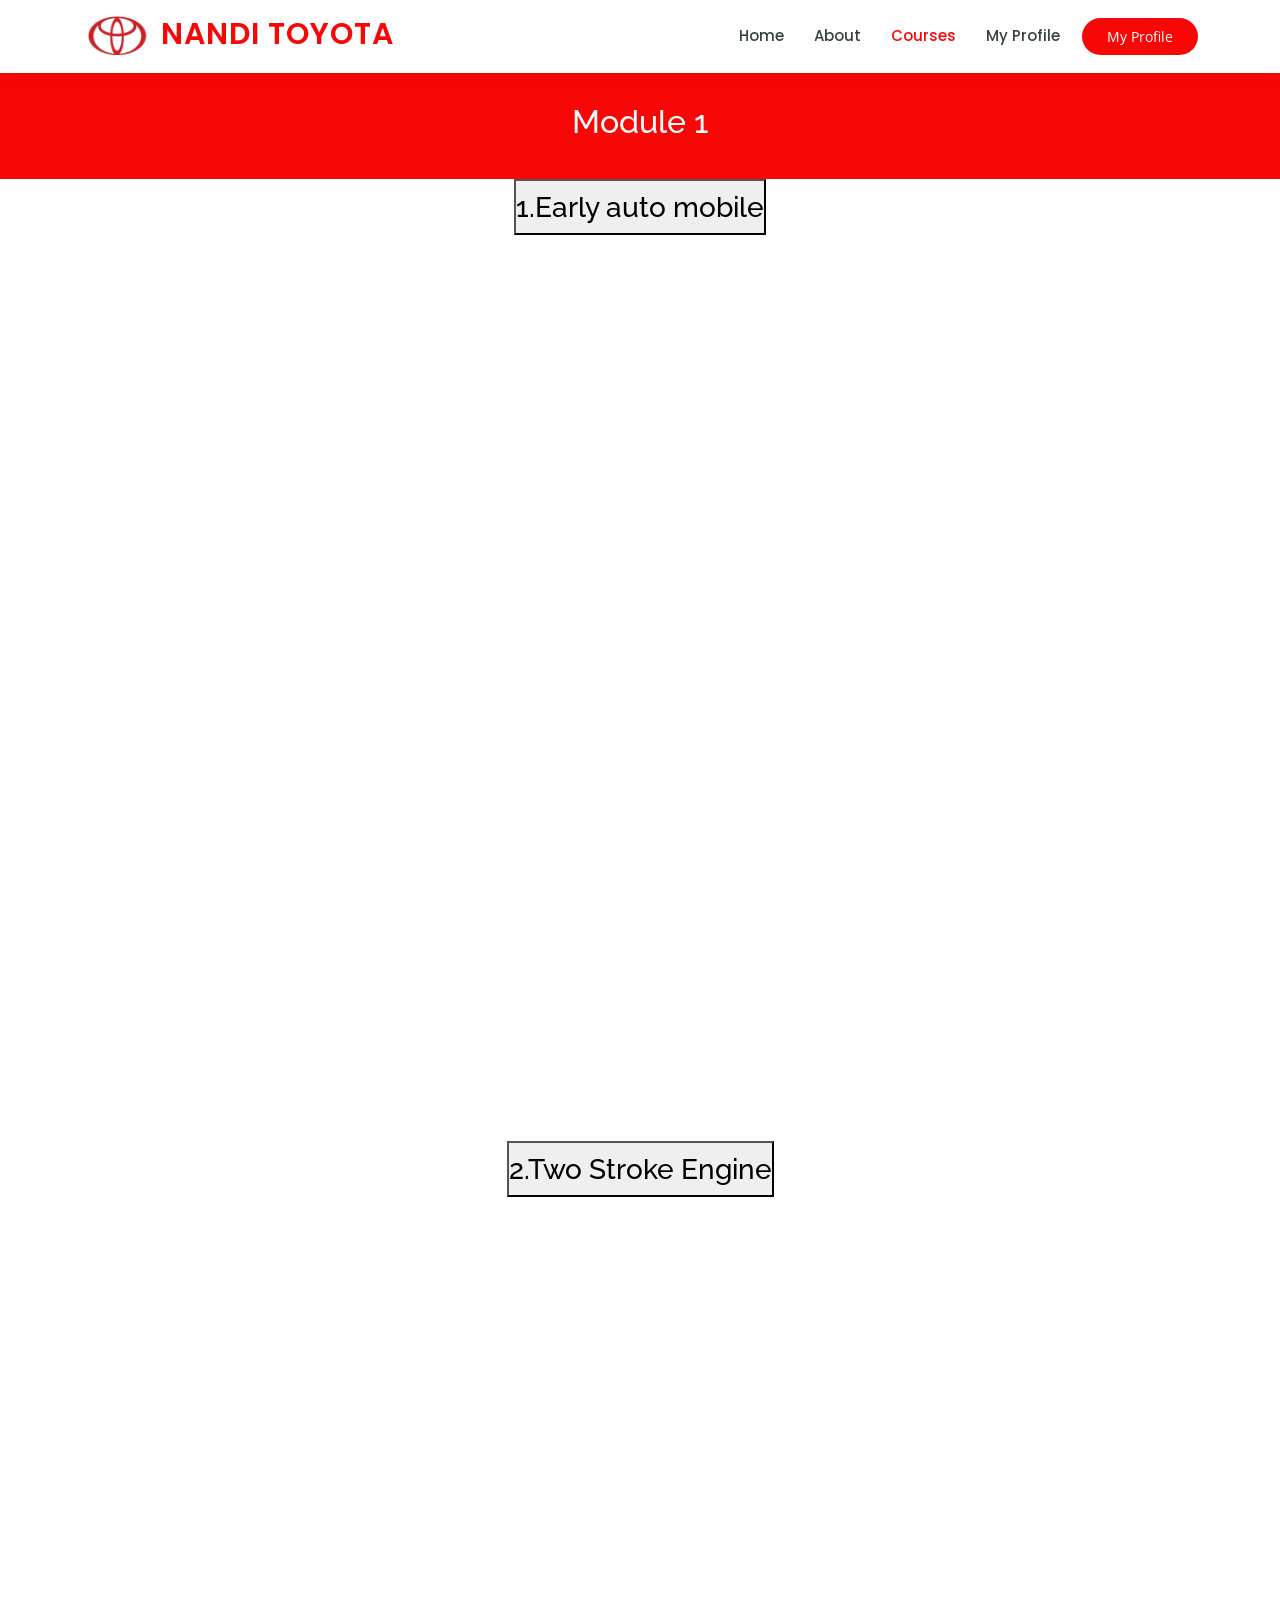
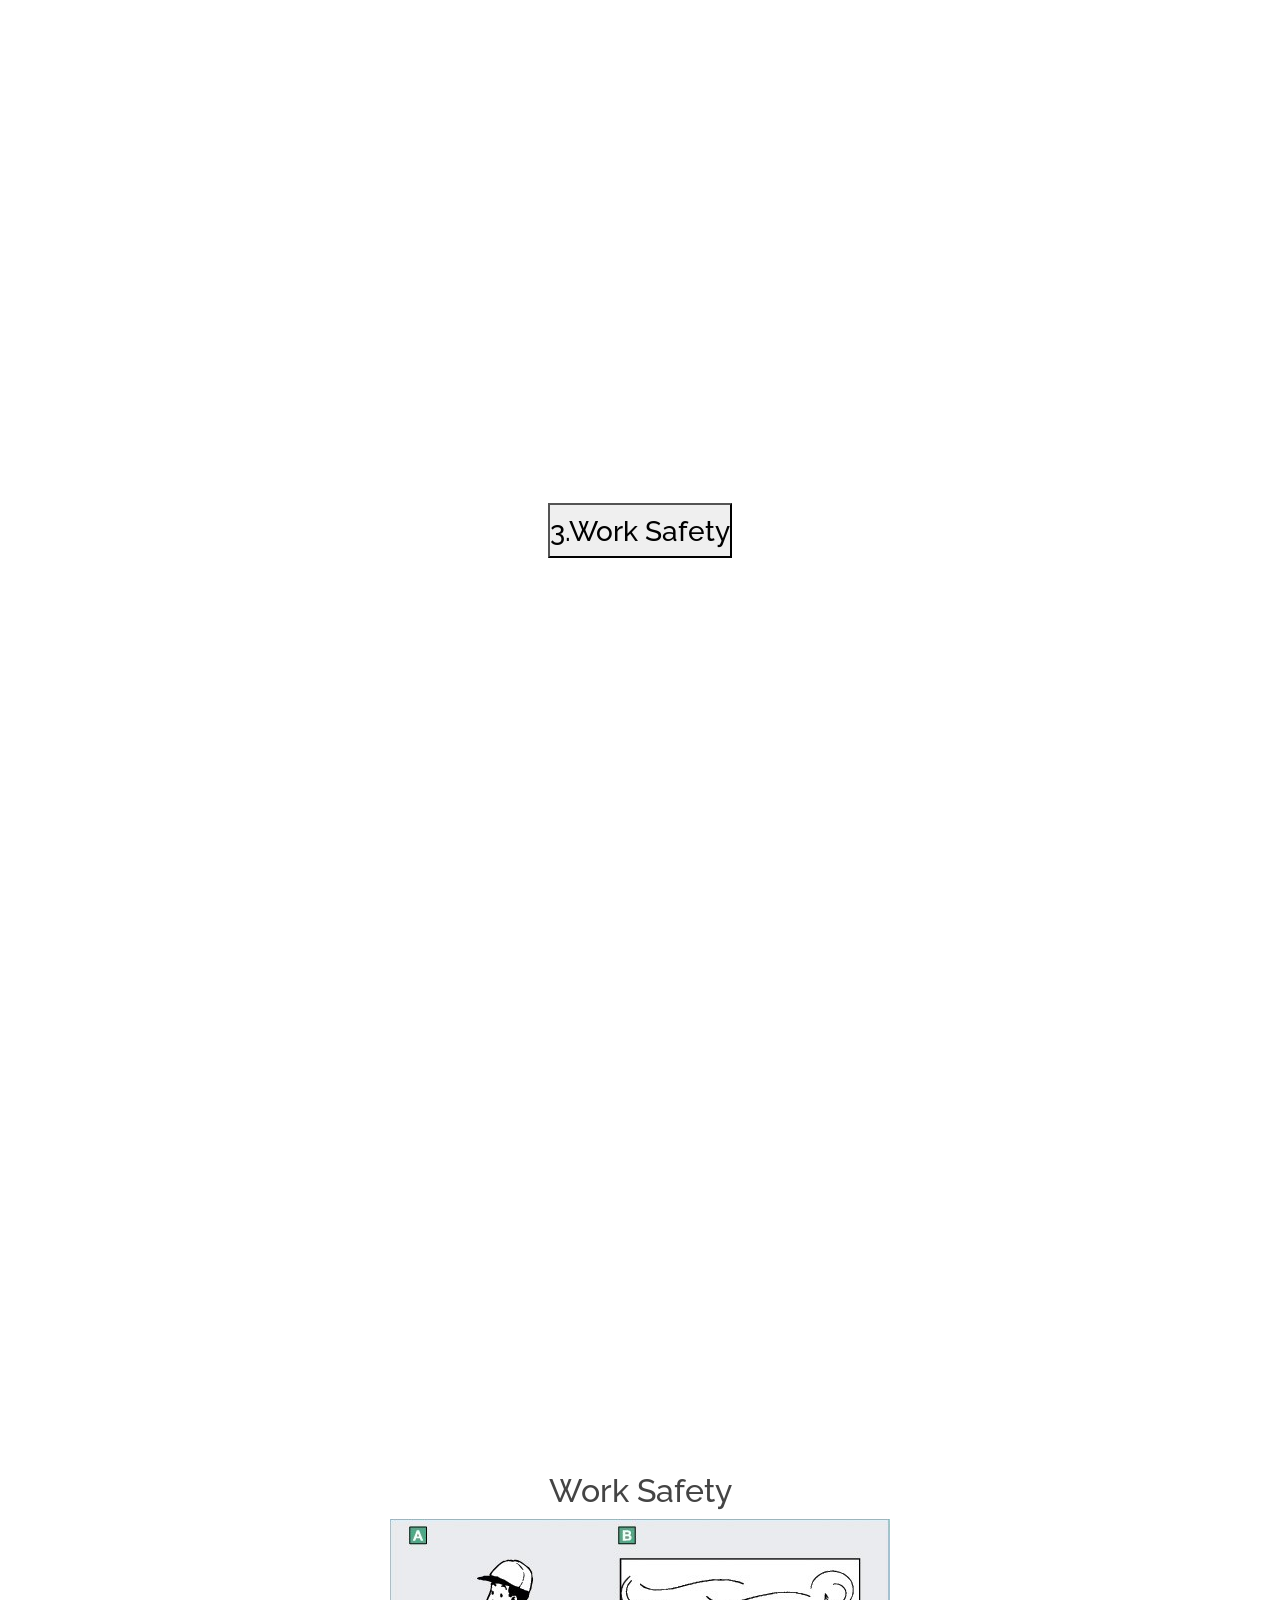
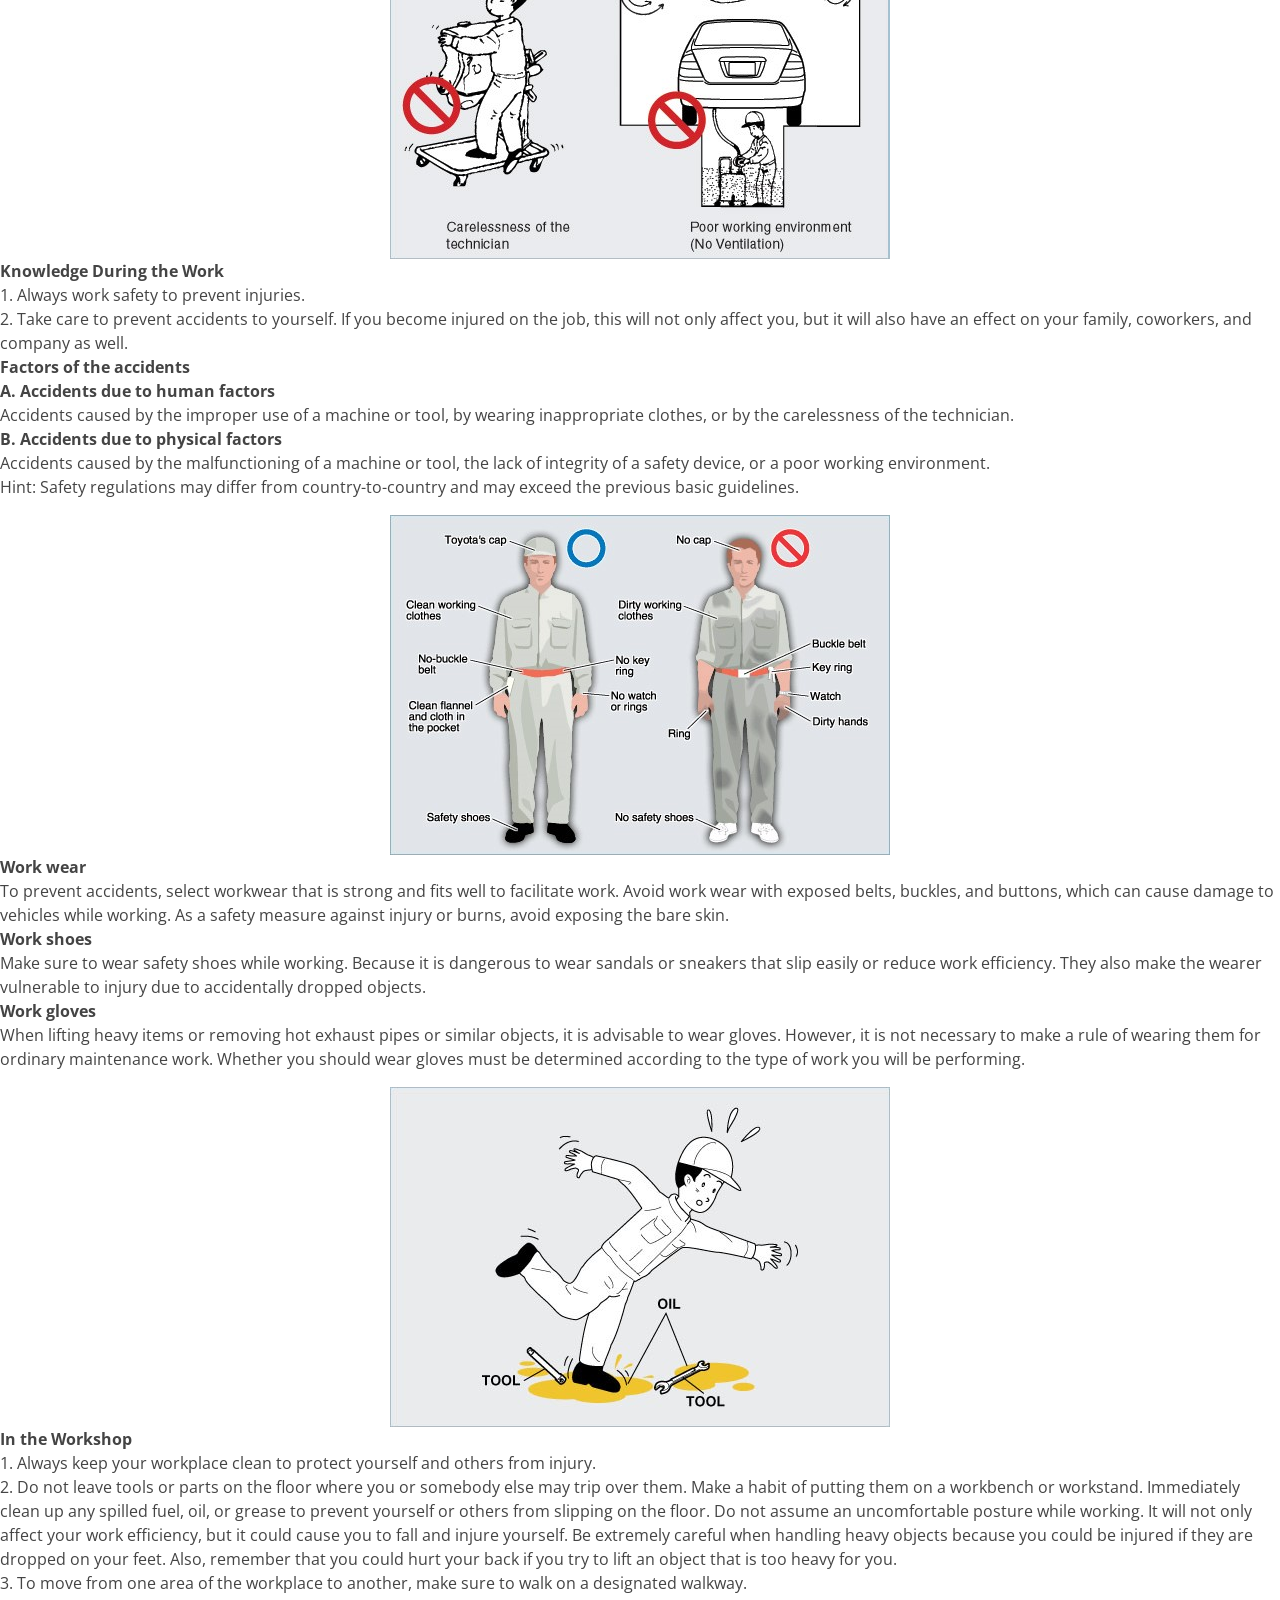
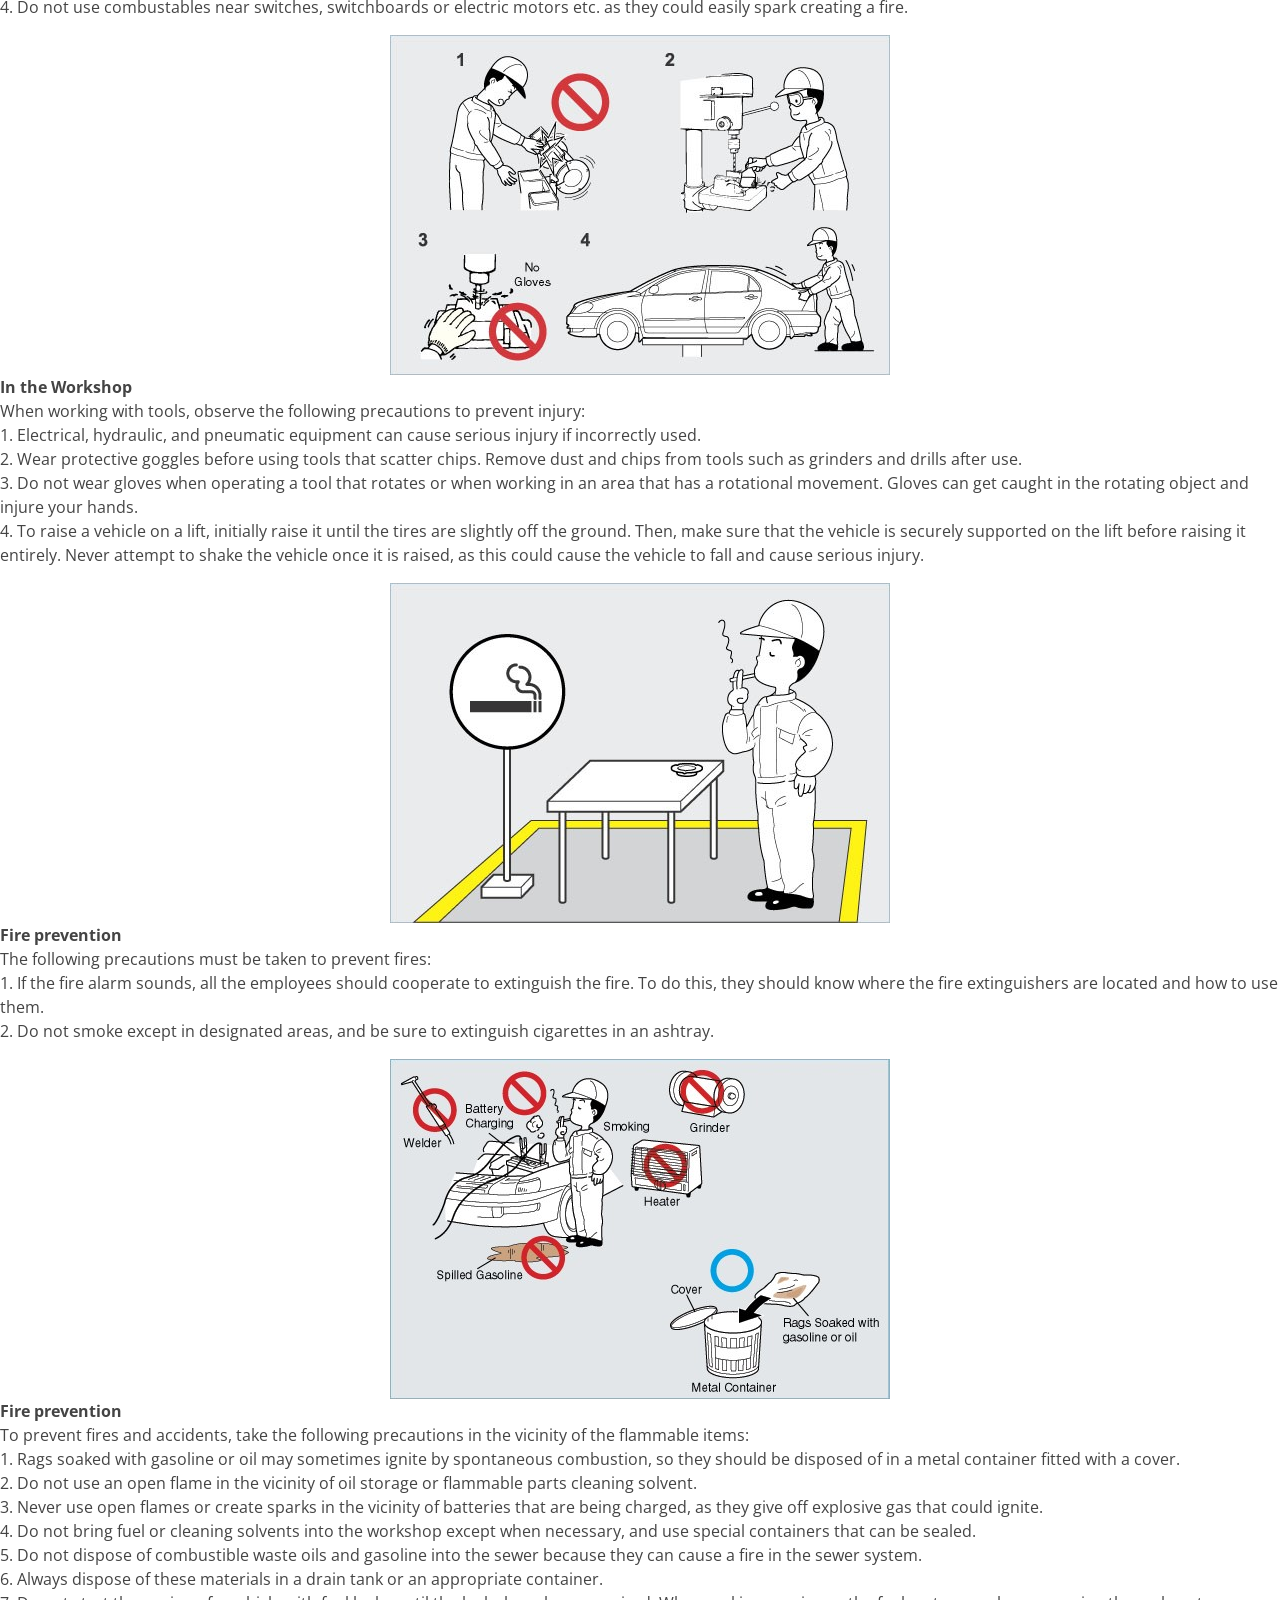
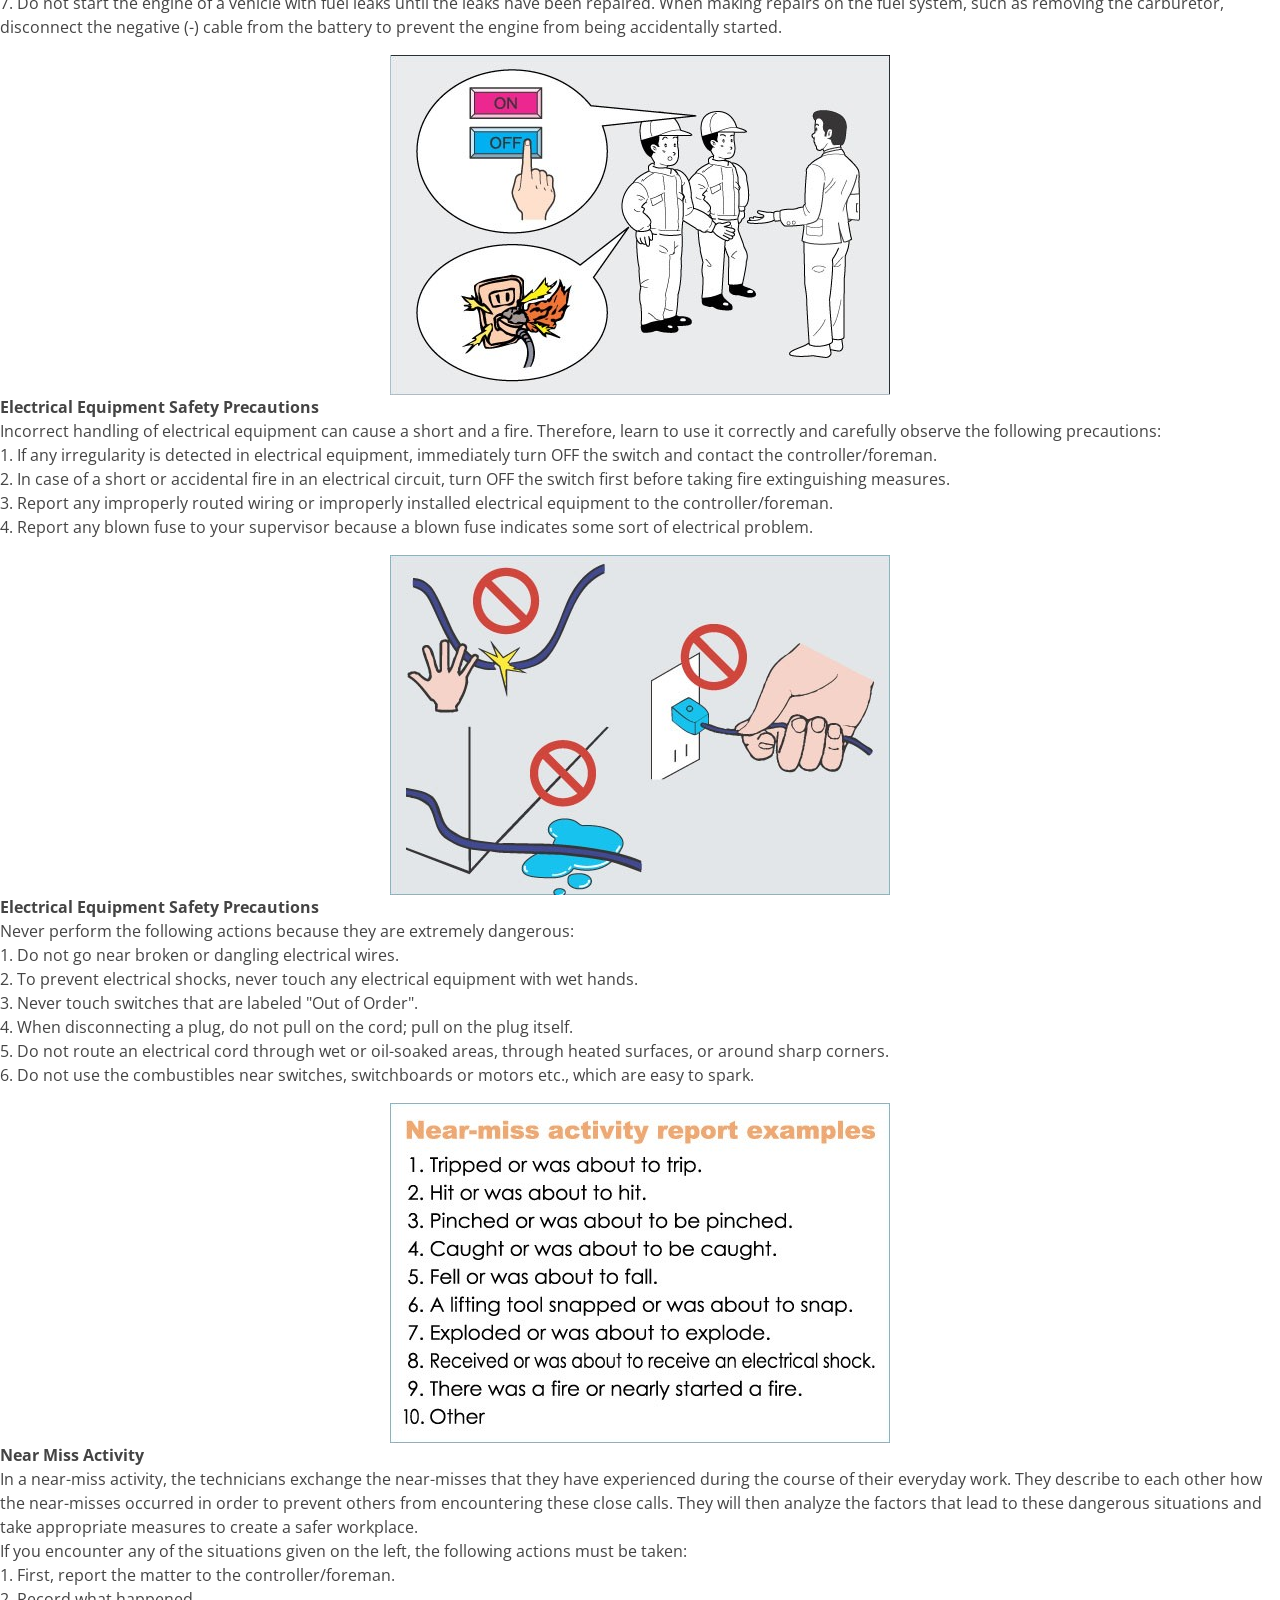
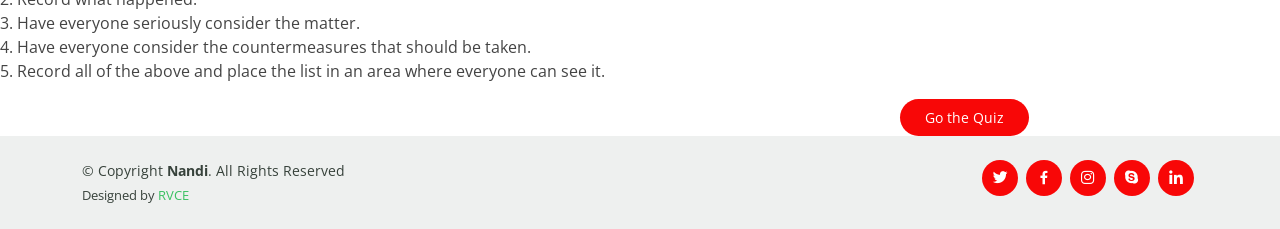
==== commit 75b7e163: "ppt images and speaker notes" ====
--- a/module1.html
+++ b/module1.html
@@ -14,7 +14,9 @@
   <link href="assets/img/apple-touch-icon.png" rel="apple-touch-icon">
 
   <!-- Google Fonts -->
-  <link href="https://fonts.googleapis.com/css?family=Open+Sans:300,300i,400,400i,600,600i,700,700i|Raleway:300,300i,400,400i,500,500i,600,600i,700,700i|Poppins:300,300i,400,400i,500,500i,600,600i,700,700i" rel="stylesheet">
+  <link
+    href="https://fonts.googleapis.com/css?family=Open+Sans:300,300i,400,400i,600,600i,700,700i|Raleway:300,300i,400,400i,500,500i,600,600i,700,700i|Poppins:300,300i,400,400i,500,500i,600,600i,700,700i"
+    rel="stylesheet">
 
   <!-- Vendor CSS Files -->
   <link href="assets/vendor/animate.css/animate.min.css" rel="stylesheet">
@@ -44,7 +46,8 @@
 
       <h1 class="logo me-auto">
         <img src="assets/img/Logo.jpg" alt="" class="img-fluid">
-        <a href="index.html">NANDI TOYOTA</a></h1>
+        <a href="index.html">NANDI TOYOTA</a>
+      </h1>
       <!-- Uncomment below if you prefer to use an image logo -->
       <!-- <a href="index.html" class="logo me-auto"><img src="assets/img/logo.png" alt="" class="img-fluid"></a>-->
 
@@ -72,13 +75,13 @@
               <li><a href="#">Drop Down 4</a></li>
             </ul>
           </li> -->
-         
+
         </ul>
         <i class="bi bi-list mobile-nav-toggle"></i>
       </nav><!-- .navbar -->
       <a href="profile.html" class="get-profile-btn">My Profile</a>
 
-    
+
 
     </div>
   </header><!-- End Header -->
@@ -89,67 +92,249 @@
     <div class="breadcrumbs">
       <div class="container">
         <h2>Module 1</h2>
-        
+
       </div>
     </div><!-- End Breadcrumbs -->
 
 
+
+
+    <button onclick="myFunction()" style="display:block;margin:auto;">
+      <h3 class="heading">1.Early auto mobile</h3>
+    </button>
+    <script>function myFunction() {
+        var x = document.getElementById("myDIV");
+        if (x.style.display === "none") {
+          x.style.display = "block";
+        } else {
+          x.style.display = "none";
+        }
+      }</script>
+    <div id="myDIV">
+
+      <iframe class="module"
+        src="https://docs.google.com/document/d/e/2PACX-1vQPCHutU13Almo-rRTL33WNlWXSkNY3WY1NKpSBl4b8WjMTfR3n6_B6FAPnOHcKBw/pub?embedded=true"></iframe>
+
+    </div>
+
+    <button onclick="myFunction1()" style="display:block;margin:auto;">
+      <h3 class="heading">2.Two Stroke Engine</h3>
+    </button>
+    <script>function myFunction1() {
+        var x = document.getElementById("myDIV1");
+        if (x.style.display === "none") {
+          x.style.display = "block";
+        } else {
+          x.style.display = "none";
+        }
+      }</script>
+    <div id="myDIV1">
+
+      <iframe class="module"
+        src="https://docs.google.com/document/d/e/2PACX-1vRsyf9SVKOouftX5Rym4nsFIrODh-ipIdalBVM14NkY_N8MHRX04uelB7lT0L57Pw/pub?embedded=true"></iframe>
+
+
+    </div>
+
+    <button onclick="myFunction2()" style="display:block;margin:auto;">
+      <h3 class="heading">3.Work Safety</h3>
+    </button>
+    <script>function myFunction2() {
+        var x = document.getElementById("myDIV2");
+        if (x.style.display === "none") {
+          x.style.display = "block";
+        } else {
+          x.style.display = "none";
+        }
+      }</script>
+    <div id="myDIV2">
+
+      <iframe class="module"
+        src="https://docs.google.com/presentation/d/e/2PACX-1vRef3NYdY-1Tmcb1D-y0EFmKclVtPTsmli_9ozfO7O24KEvvlIcMxo7nfBVyJpuBg/embed?start=false&loop=true&delayms=60000"
+        frameborder="0" width="960" height="749" allowfullscreen="true" mozallowfullscreen="true"
+        webkitallowfullscreen="true"></iframe>
+
+
+    </div>
+    <!-- <button  class="get-started-btn" style="display:block;margin:auto;">   <h3 class="heading">Go to Quiz</h3></button> -->
+
+    <div>
+      <!-- <iframe src="https://docs.google.com/presentation/d/1PmbFRD4C8wJuG03PRAxOTy1NkutixFOo/embed" frameborder="0" width="800"
+        height="600"></iframe> -->
+      <h2 style="text-align: center; margin-top: 8px;">Work Safety</h2>
+      <div class="image-container">
+        <img src="assets/img/Module1_picture1.jpg" alt="">
+        <p>
+          <span class="ppt-headings"> Knowledge During the Work </span> <br>
+          1. Always work safety to prevent injuries. <br>
+          2. Take care to prevent accidents to yourself.
+
+          If you become injured on the job, this will not only affect you, but it will also have an effect on your
+          family, coworkers, and company as well.
+          <br>
+          <span class="ppt-headings"> Factors of the accidents </span> <br>
+          <span class="ppt-headings"> A. Accidents due to human factors </span> <br>
+          Accidents caused by the improper use of a machine or tool, by wearing inappropriate clothes, or by the
+          carelessness of the technician.
+          <br>
+          <span class="ppt-headings">B. Accidents due to physical factors </span> <br>
+          Accidents caused by the malfunctioning of a machine or tool, the lack of integrity of a safety device, or a
+          poor working environment.
+          <br>
+          Hint:
+          Safety regulations may differ from country-to-country and may exceed the previous basic guidelines.
+
+        </p>
+      </div>
+      <div class="image-container">
+        <img src="assets/img/Module1_picture2.jpg" alt="">
+        <p>
+          <span class="ppt-headings"> Work wear </span> <br>
+          To prevent accidents, select workwear that is strong and fits well to facilitate work. Avoid work wear with
+          exposed belts, buckles, and buttons, which can cause damage to vehicles while working.
+          As a safety measure against injury or burns, avoid exposing the bare skin.
+          <br>
+
+          <span class="ppt-headings"> Work shoes </span> <br>
+          Make sure to wear safety shoes while working. Because it is dangerous to wear sandals or sneakers that slip
+          easily or reduce work efficiency. They also make the wearer vulnerable to injury due to accidentally dropped
+          objects.
+          <br>
+          <span class="ppt-headings"> Work gloves</span> <br>
+          When lifting heavy items or removing hot exhaust pipes or similar objects, it is advisable to wear gloves.
+          However, it is not necessary to make a rule of wearing them for ordinary maintenance work.
+          Whether you should wear gloves must be determined according to the type of work you will be performing.
+          <br>
+        </p>
+      </div>
+      <div class="image-container">
+        <img src="assets/img/Module1_picture3.jpg" alt="">
+        <p>
+          <span class="ppt-headings"> In the Workshop </span> <br>
+          1. Always keep your workplace clean to protect yourself and others from injury.
+          <br>
+          2. Do not leave tools or parts on the floor where you or somebody else may trip over them. Make a habit of
+          putting them on a workbench or workstand.
+          Immediately clean up any spilled fuel, oil, or grease to prevent yourself or others from slipping on the
+          floor.
+          Do not assume an uncomfortable posture while working. It will not only affect your work efficiency, but it
+          could cause you to fall and injure yourself.
+          Be extremely careful when handling heavy objects because you could be injured if they are dropped on your
+          feet. Also, remember that you could hurt your back if you try to lift an object that is too heavy for you.
+          <br>
+          3. To move from one area of the workplace to another, make sure to walk on a designated walkway.
+          <br>
+          4. Do not use combustables near switches, switchboards or electric motors etc. as they could easily spark
+          creating a fire.
+        </p>
+      </div>
+      <div class="image-container">
+        <img src="assets/img/Module1_picture4.jpg" alt="">
+        <p>
+          <span class="ppt-headings"> In the Workshop </span> <br>
+          When working with tools, observe the following precautions to prevent injury:
+          <br>
+          1. Electrical, hydraulic, and pneumatic equipment can cause serious injury if incorrectly used. <br>
+          2. Wear protective goggles before using tools that scatter chips.
+          Remove dust and chips from tools such as grinders and drills after use. <br>
+          3. Do not wear gloves when operating a tool that rotates or when working in an area that has a rotational
+          movement. Gloves can get caught in the rotating object and injure your hands. <br>
+          4. To raise a vehicle on a lift, initially raise it until the tires are slightly off the ground. Then, make
+          sure that the vehicle is securely supported on the lift before raising it entirely. Never attempt to shake the
+          vehicle once it is raised, as this could cause the vehicle to fall and cause serious injury.
+
+        </p>
+      </div>
+      <div class="image-container">
+        <img src="assets/img/Module1_picture5.jpg" alt="">
+        <p>
+          <span class="ppt-headings"> Fire prevention
+          </span> <br>
+          The following precautions must be taken to prevent fires: <br>
+          1. If the fire alarm sounds, all the employees should cooperate to extinguish the fire. To do this, they
+          should
+          know where the fire extinguishers are located and how to use them. <br>
+          2. Do not smoke except in designated areas, and be sure to extinguish cigarettes in an ashtray.
+
+        </p>
+      </div>
+      <div class="image-container">
+        <img src="assets/img/Module1_picture6.jpg" alt="">
+        <p>
+          <span class="ppt-headings"> Fire prevention </span> <br>
+          To prevent fires and accidents, take the following precautions in the vicinity of the flammable items: <br>
+          1. Rags soaked with gasoline or oil may sometimes ignite by spontaneous combustion, so they should be disposed of
+          in a metal container fitted with a cover. <br>
+          2. Do not use an open flame in the vicinity of oil storage or flammable parts cleaning solvent. <br>
+          3. Never use open flames or create sparks in the vicinity of batteries that are being charged, as they give off explosive gas that could ignite. <br>
+          4. Do not bring fuel or cleaning solvents into the workshop except when necessary, and use special containers that can be sealed. <br>
+          5. Do not dispose of combustible waste oils and gasoline into the sewer because they can cause a fire in the
+          sewer system. <br>
+          6. Always dispose of these materials in a drain tank or an appropriate container. <br>
+          7. Do not start the engine of a vehicle with fuel leaks until the leaks have been repaired. 
+          When making repairs
+          on the fuel system, such as removing the carburetor, disconnect the negative (-) cable from the battery to
+          prevent the engine from being accidentally started.
+
+        </p>
+      </div>
+      <div class="image-container">
+        <img src="assets/img/Module1_picture7.jpg" alt="">
+        <p>
+          <span class="ppt-headings"> Electrical Equipment Safety Precautions </span> <br>
+          Incorrect handling of electrical equipment can cause a short and a fire. Therefore, learn to use it correctly and carefully observe the following precautions: 
+          <br>
+          1. If any irregularity is detected in electrical equipment, immediately turn OFF the switch and contact the controller/foreman. 
+          <br>
+          2. In case of a short or accidental fire in an electrical circuit, turn OFF the switch first before taking fire extinguishing measures. 
+          <br>
+          3. Report any improperly routed wiring or improperly installed electrical equipment to the controller/foreman. 
+          <br>
+          4. Report any blown fuse to your supervisor because a blown fuse indicates some sort of electrical problem. 
+        </p>
+      </div>
+      <div class="image-container">
+        <img src="assets/img/Module1_picture8.jpg" alt="">
+        <p>
+          <span class="ppt-headings"> Electrical Equipment Safety Precautions </span> <br>
+          Never perform the following actions because they are extremely dangerous: 
+          <br>
+          1. Do not go near broken or dangling electrical wires. 
+          <br>
+          2. To prevent electrical shocks, never touch any electrical equipment with wet hands.
+          <br>
+          3. Never touch switches that are labeled "Out of Order". 
+          <br>
+          4. When disconnecting a plug, do not pull on the cord; pull on the plug itself. 
+          <br>
+          5. Do not route an electrical cord through wet or oil-soaked areas, through heated surfaces, or around sharp corners.
+          <br>
+          6. Do not use the combustibles near switches, switchboards or motors etc., which are easy to spark. 
+        </p>
+      </div>
+      <div class="image-container">
+        <img src="assets/img/Module1_picture9.jpg" alt="">
+        <p>
+          <span class="ppt-headings"> Near Miss Activity </span> <br>
+          In a near-miss activity, the technicians exchange the near-misses that they have experienced during the course of their everyday work. They describe to each other how the near-misses occurred in order to prevent others from encountering these close calls. They will then analyze the factors that lead to these dangerous situations and take appropriate measures to create a safer workplace. <br>
+          If you encounter any of the situations given on the left, the following actions must be taken: <br>
+          1. First, report the matter to the controller/foreman. 
+          <br>
+          2. Record what happened. <br>
+          3. Have everyone seriously consider the matter. <br>
+          4. Have everyone consider the countermeasures that should be taken. <br>
+          5. Record all of the above and place the list in an area where everyone can see it. 
+        </p>
+      </div>
     
-    
-    <button onclick="myFunction()" style="display:block;margin:auto;">   <h3 class="heading">1.Early auto mobile</h3></button>
-        <script>function myFunction() {
-                var x = document.getElementById("myDIV");
-                if (x.style.display === "none") {
-                    x.style.display = "block";
-                } else {
-                    x.style.display = "none";
-                }
-            }</script>
-        <div id="myDIV">
-            
-                <iframe class="module"
-                    src="https://docs.google.com/document/d/e/2PACX-1vQPCHutU13Almo-rRTL33WNlWXSkNY3WY1NKpSBl4b8WjMTfR3n6_B6FAPnOHcKBw/pub?embedded=true"></iframe>
-            
-        </div>
-
-        <button onclick="myFunction1()" style="display:block;margin:auto;">   <h3 class="heading">2.Two Stroke Engine</h3></button>
-        <script>function myFunction1() {
-                var x = document.getElementById("myDIV1");
-                if (x.style.display === "none") {
-                    x.style.display = "block";
-                } else {
-                    x.style.display = "none";
-                }
-            }</script>
-        <div id="myDIV1">
-            
-            <iframe class = "module"src="https://docs.google.com/document/d/e/2PACX-1vRsyf9SVKOouftX5Rym4nsFIrODh-ipIdalBVM14NkY_N8MHRX04uelB7lT0L57Pw/pub?embedded=true"></iframe>
-
-            
-        </div>
-
-        <button onclick="myFunction2()" style="display:block;margin:auto;">   <h3 class="heading">3.Work Safety</h3></button>
-        <script>function myFunction2() {
-                var x = document.getElementById("myDIV2");
-                if (x.style.display === "none") {
-                    x.style.display = "block";
-                } else {
-                    x.style.display = "none";
-                }
-            }</script>
-        <div id="myDIV2">
-            
-            <iframe class="module" src="https://docs.google.com/presentation/d/e/2PACX-1vRef3NYdY-1Tmcb1D-y0EFmKclVtPTsmli_9ozfO7O24KEvvlIcMxo7nfBVyJpuBg/embed?start=false&loop=true&delayms=60000" frameborder="0" width="960" height="749" allowfullscreen="true" mozallowfullscreen="true" webkitallowfullscreen="true"></iframe>
-
-            
-        </div>
-        <!-- <button  class="get-started-btn" style="display:block;margin:auto;">   <h3 class="heading">Go to Quiz</h3></button> -->
-        <a href="quiz-1.html" class="get-started-btn"  style="margin-left:100vh ;">Go the Quiz</a>
-    
-   
-
-
-    
+    </div>
+
+    <a href="quiz-1.html" class="get-started-btn" style="margin-left:100vh ;">Go the Quiz</a>
+
+
+
+
+
 
   </main><!-- End #main -->
 
@@ -180,7 +365,8 @@
   </footer><!-- End Footer -->
 
   <div id="preloader"></div>
-  <a href="#" class="back-to-top d-flex align-items-center justify-content-center"><i class="bi bi-arrow-up-short"></i></a>
+  <a href="#" class="back-to-top d-flex align-items-center justify-content-center"><i
+      class="bi bi-arrow-up-short"></i></a>
 
   <!-- Vendor JS Files -->
   <script src="assets/vendor/purecounter/purecounter.js"></script>
--- a/assets/css/style.css
+++ b/assets/css/style.css
@@ -1504,9 +1504,29 @@
     background-color: #21bf73
 }
 
+.ppt-headings{
+  font-weight: bold;
+}
+
+.image-container img{
+  display: block;
+  margin: auto;
+  max-width: 90vw;
+}
+
+.image-container p{
+  text-align: center;
+  text-align: left;
+}
+
 @media(max-width:576px) {
     .question {
         width: 100%;
         word-spacing: 2px
     }
+    .image-container{
+      display: block;
+      margin: auto;
+      max-width: 80vw;
+    }
 }
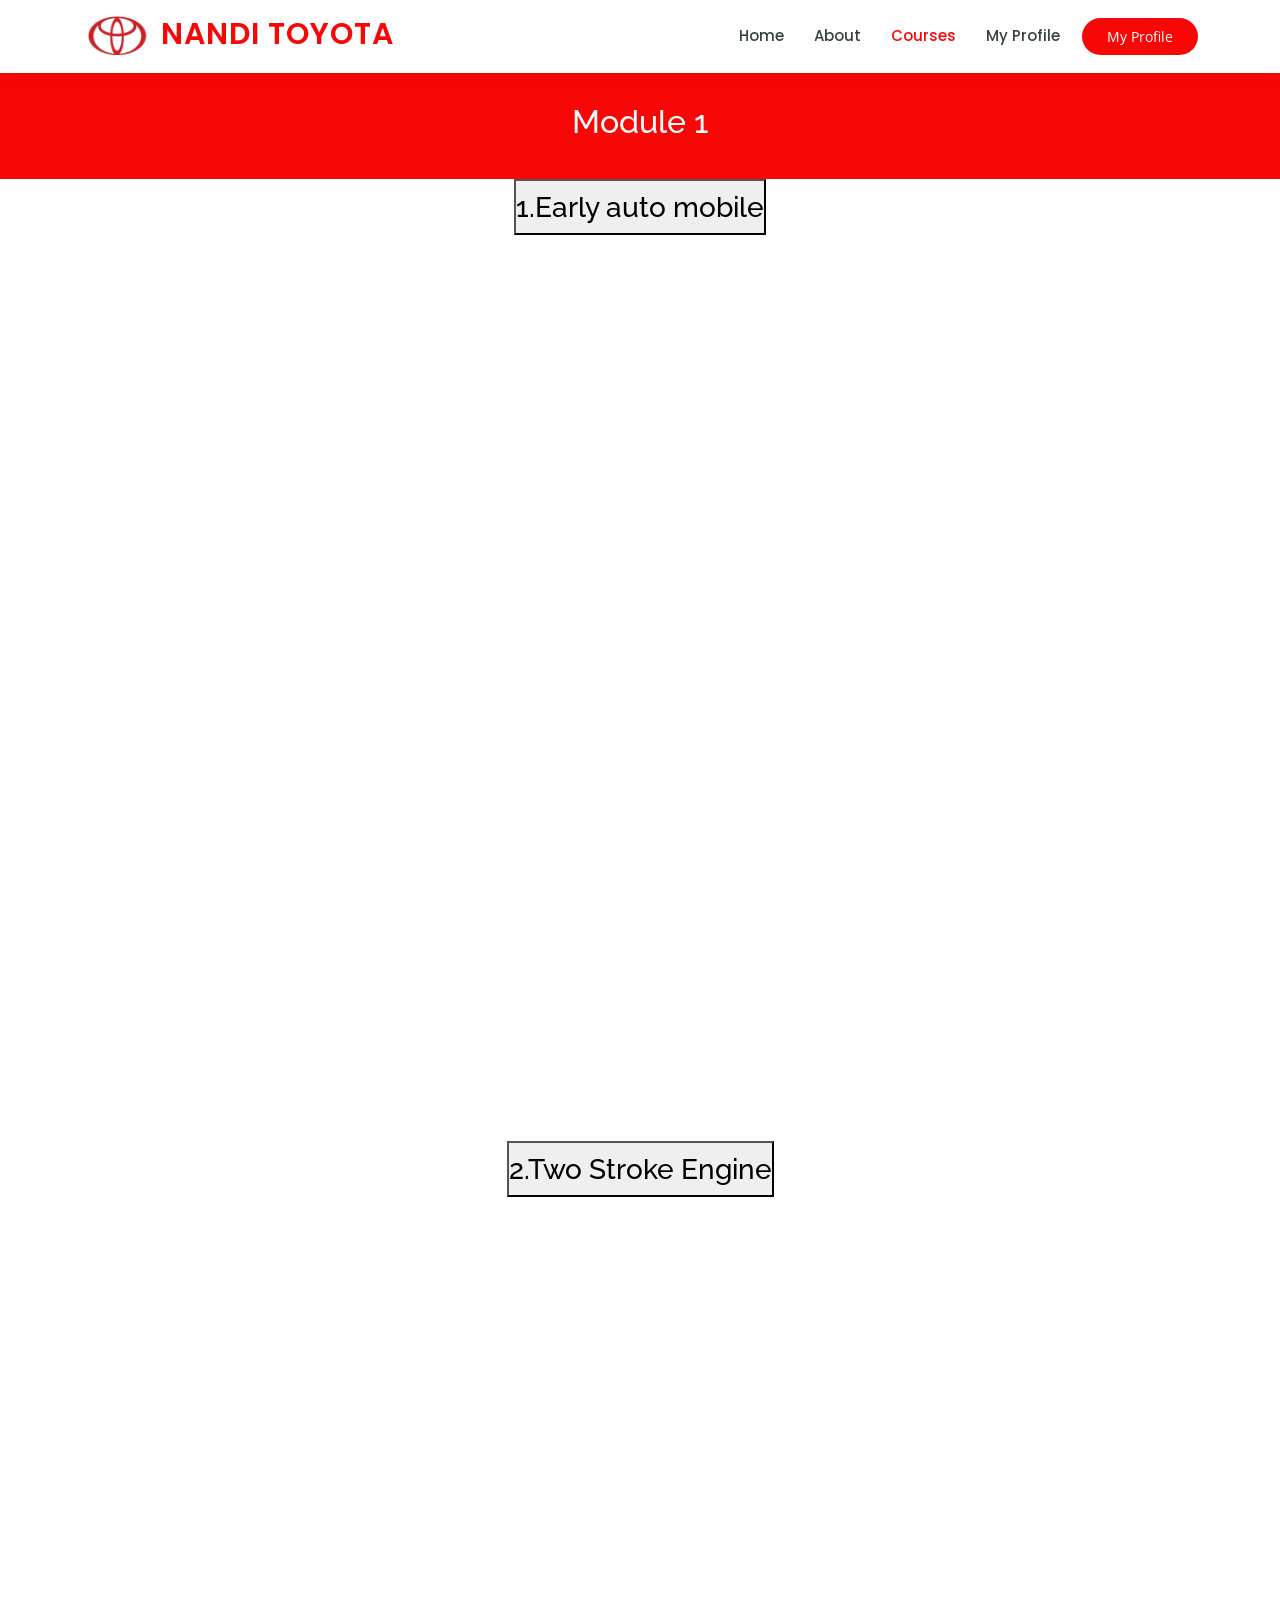
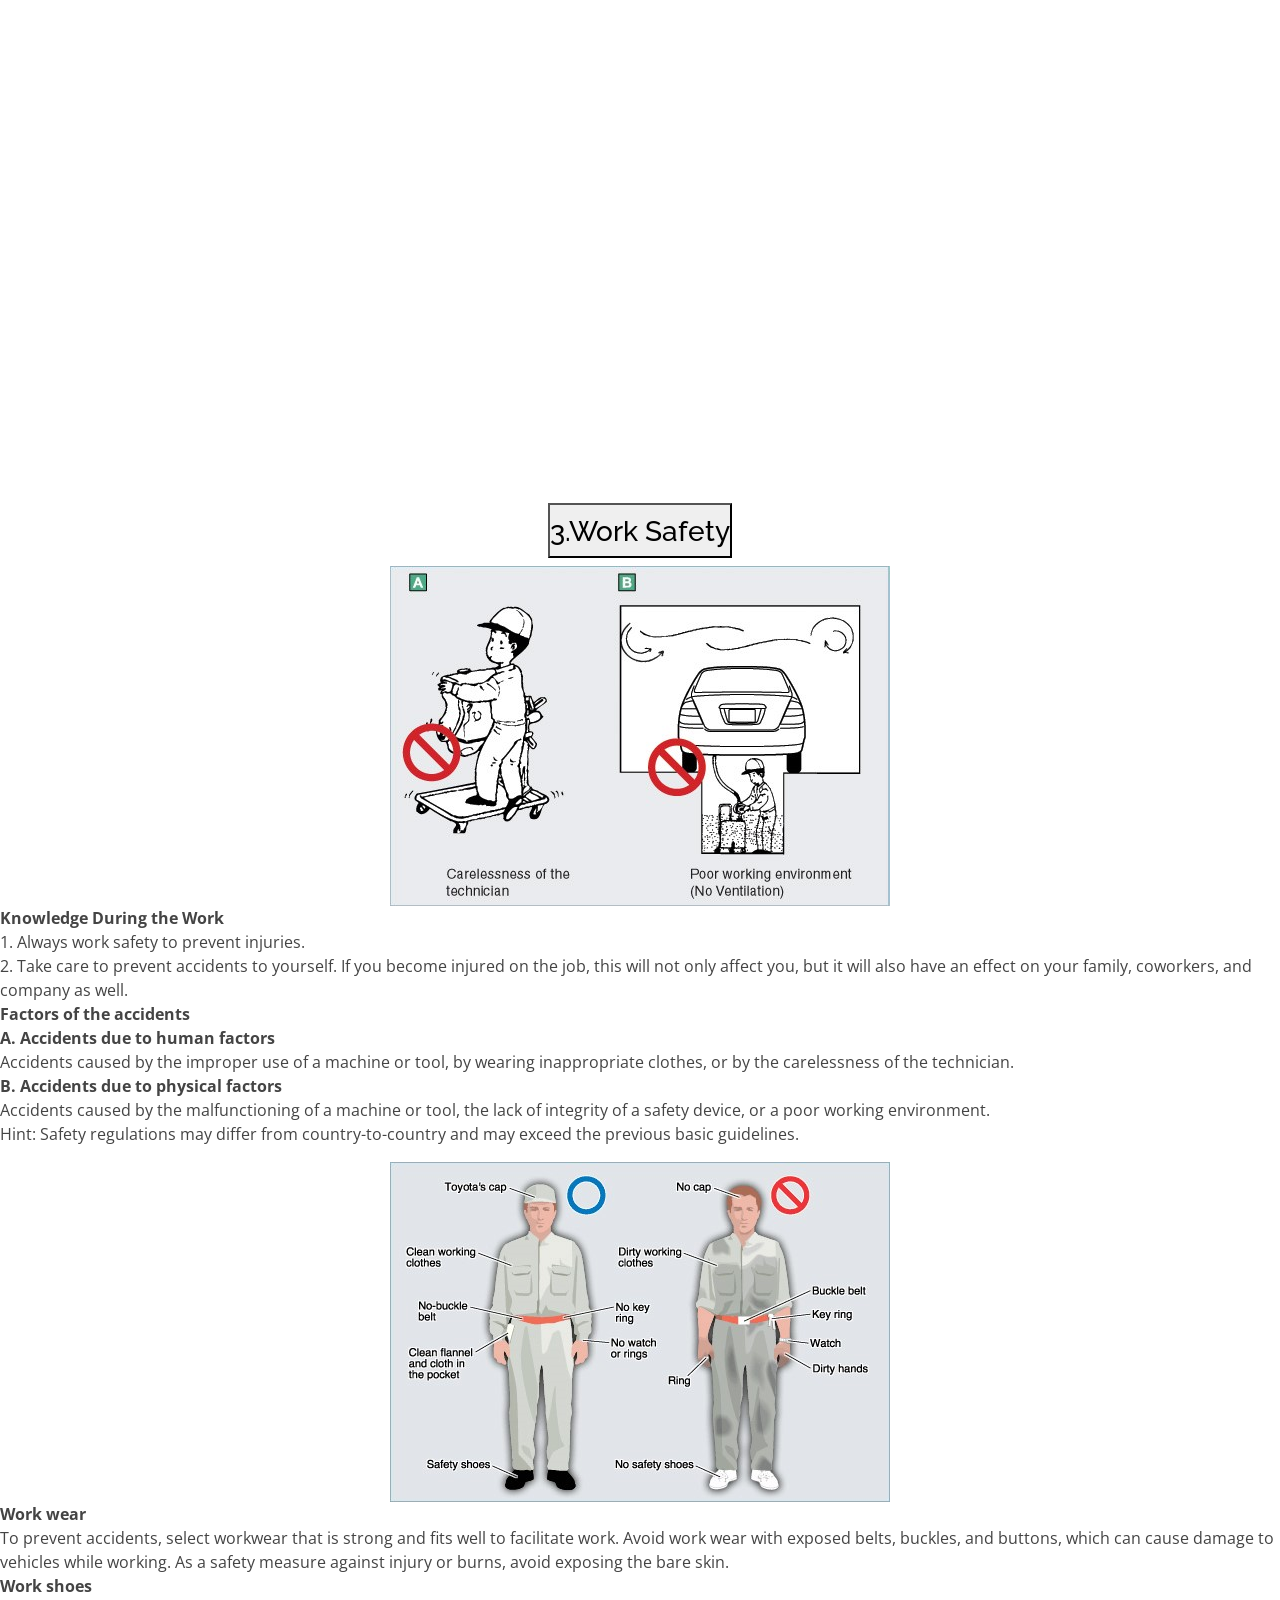
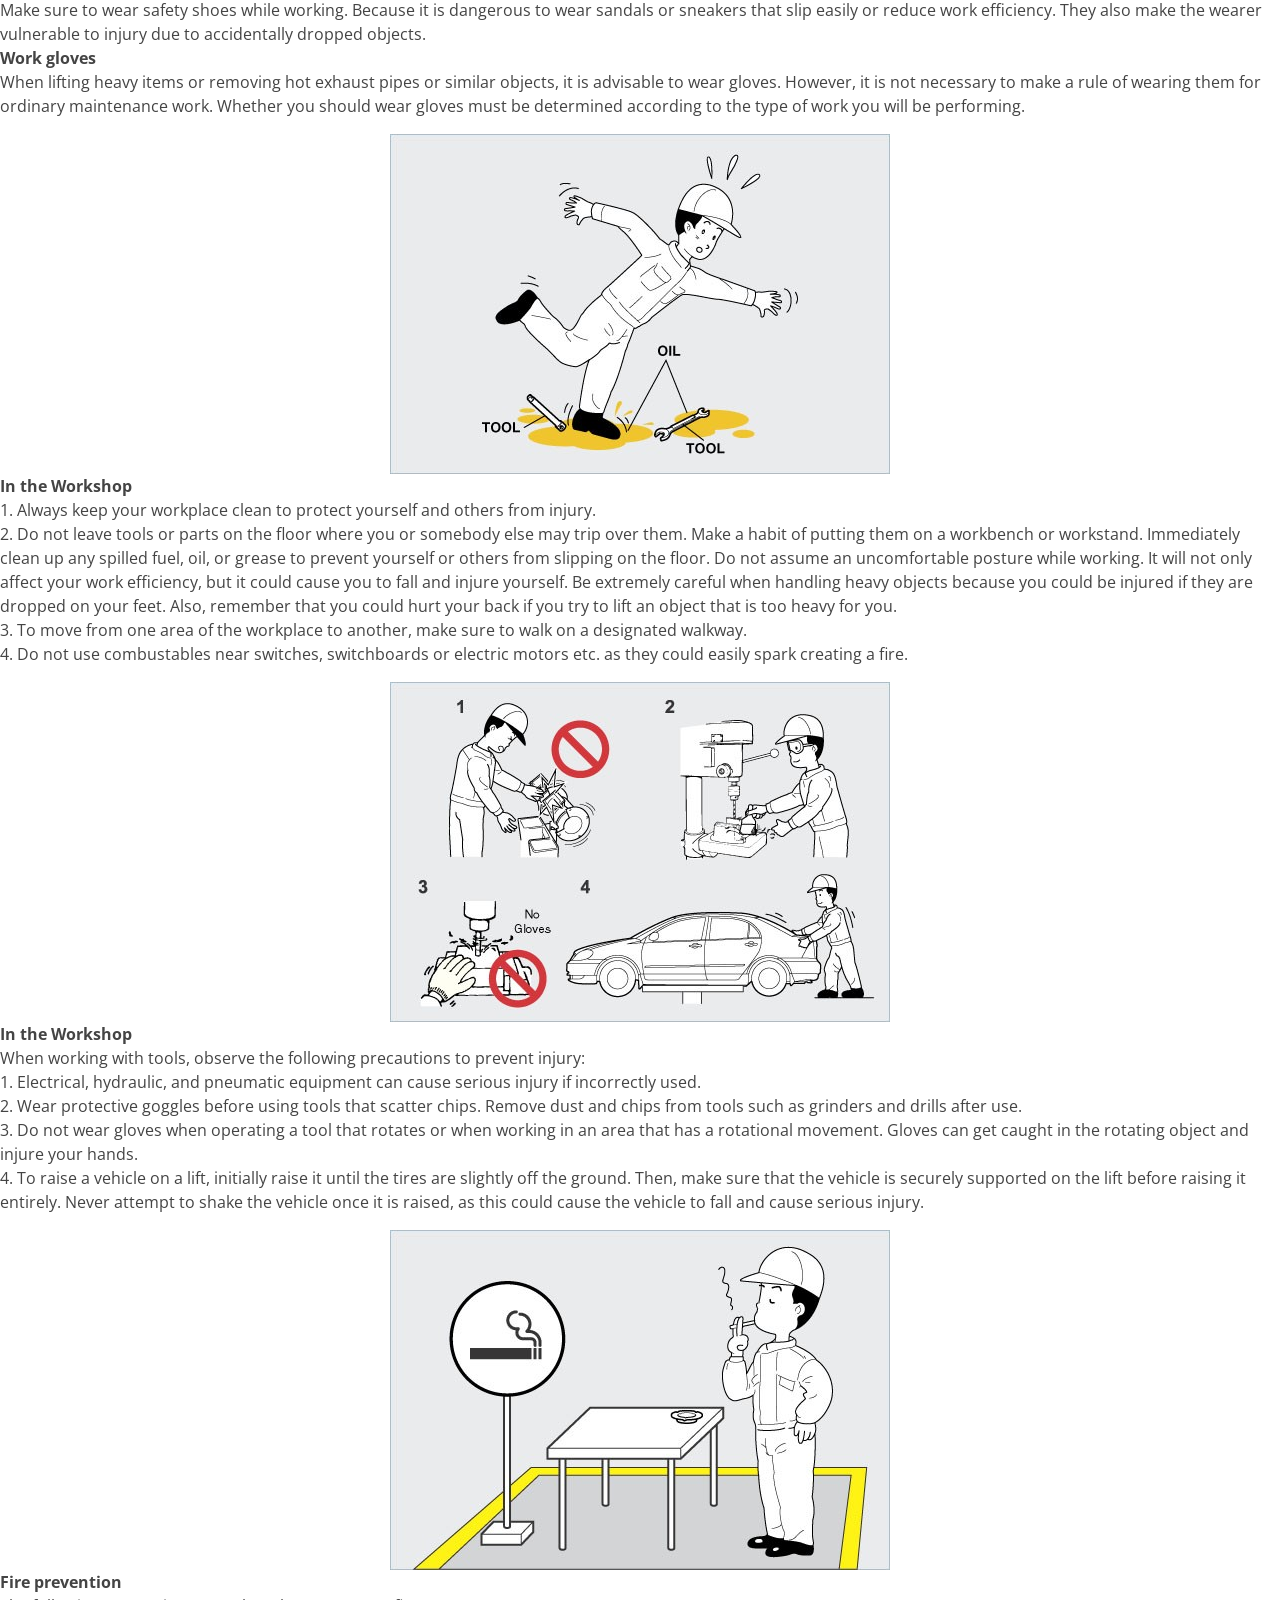
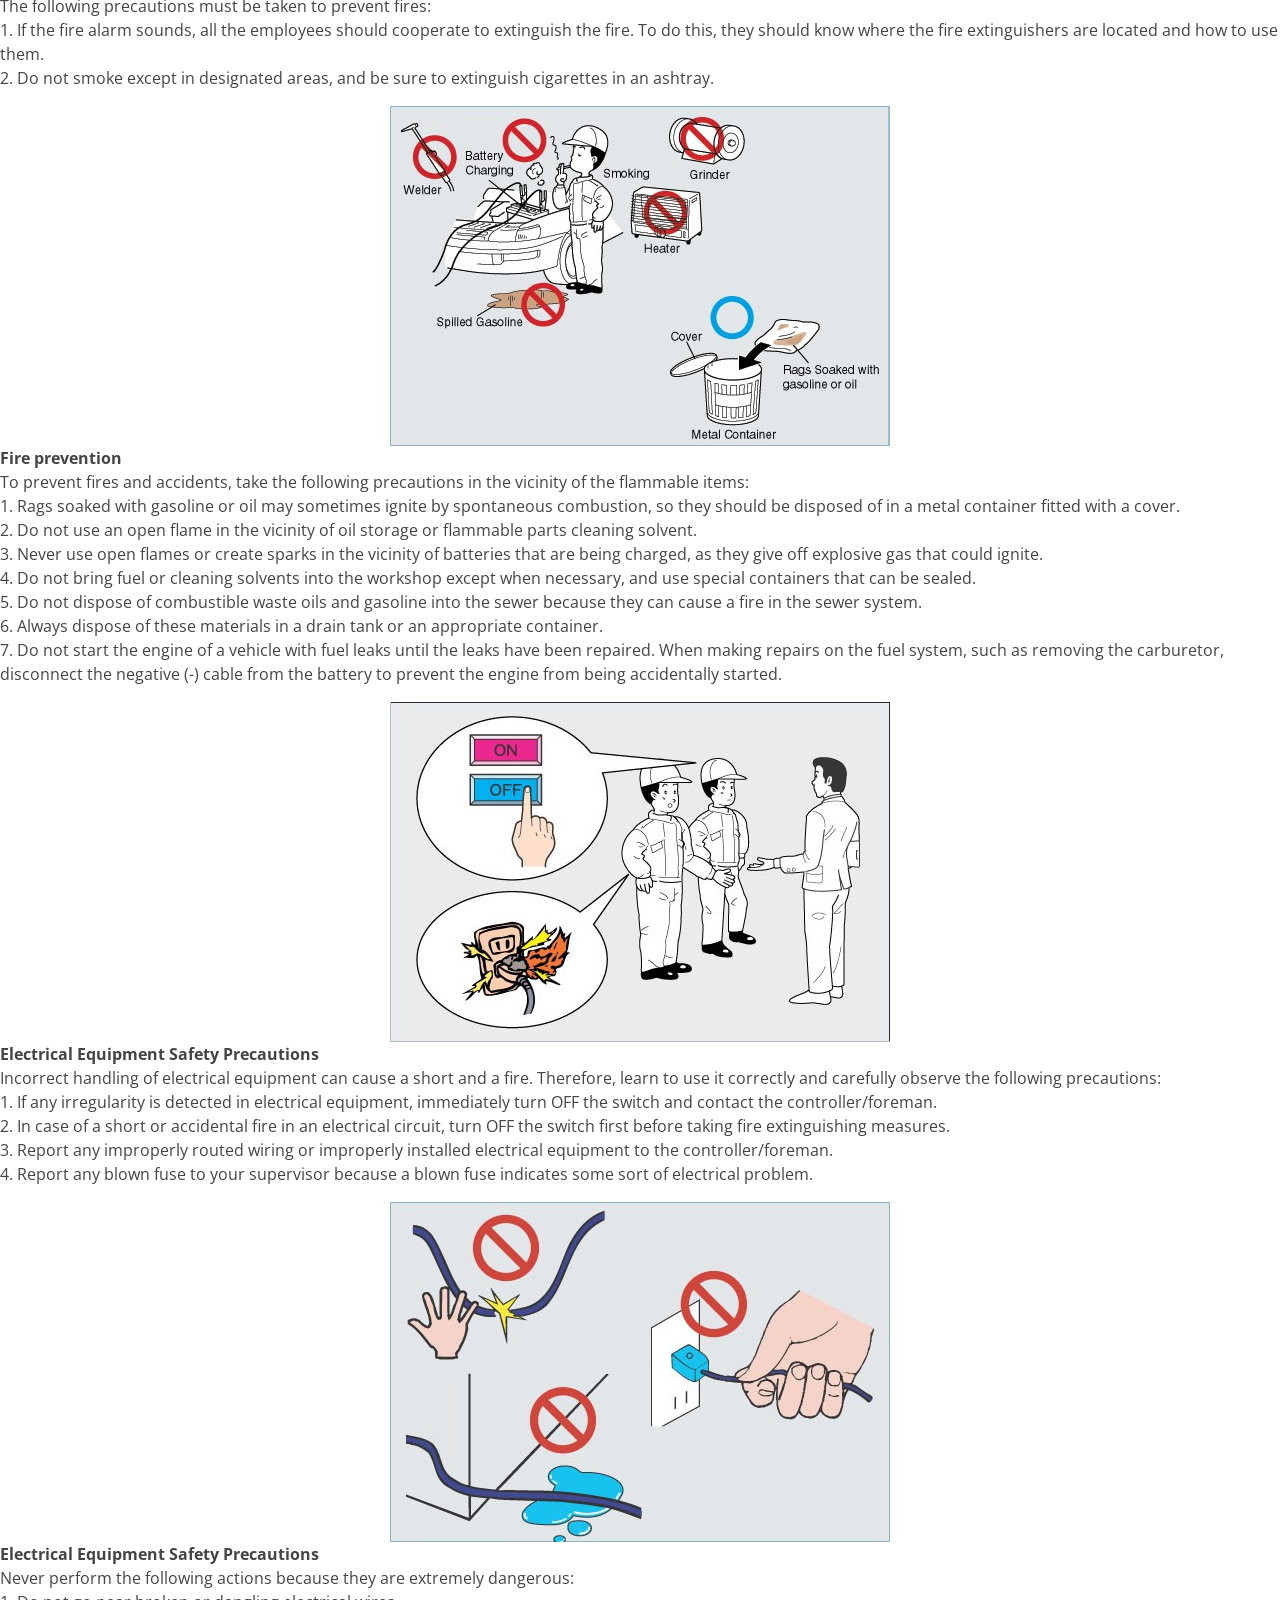
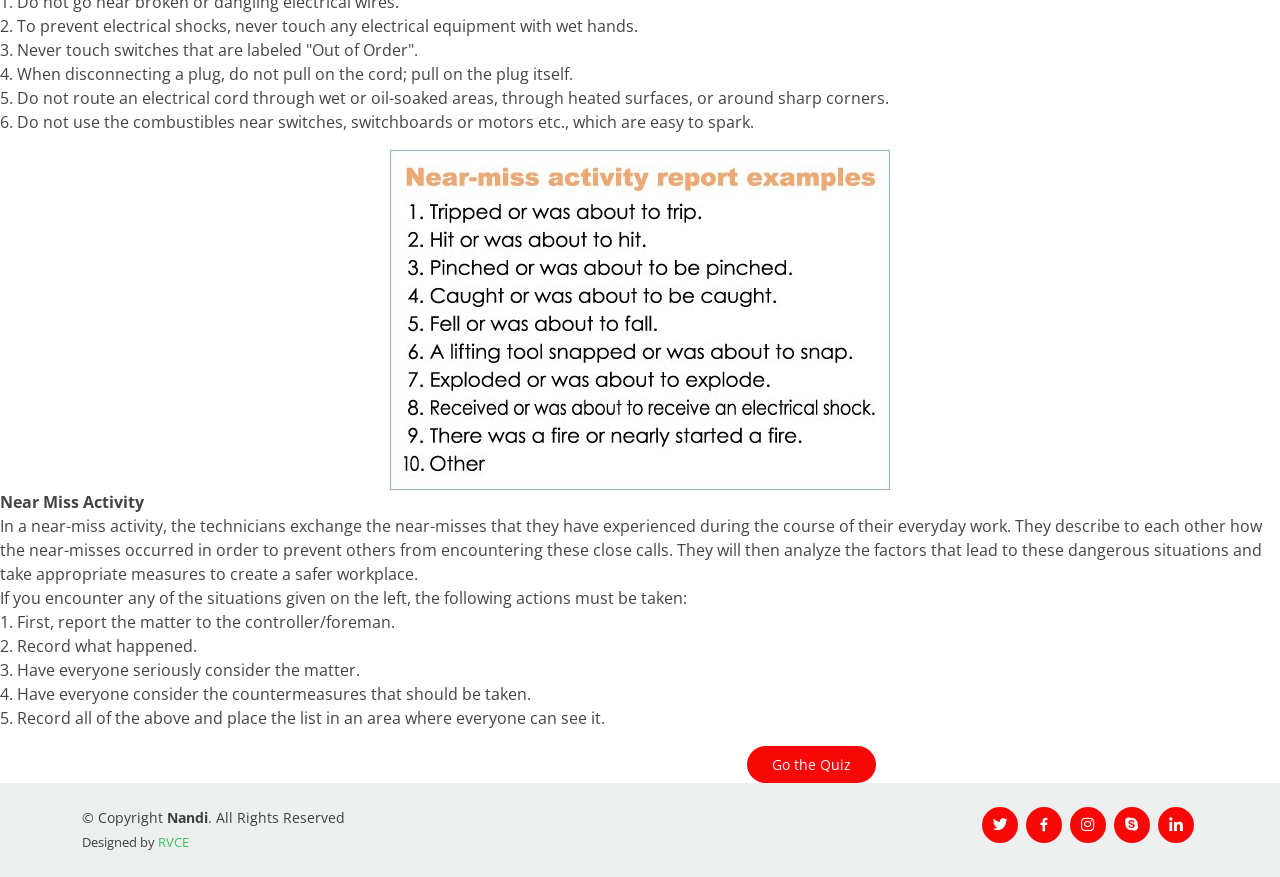
==== commit 54a3f320: "minor changes to ppt" ====
--- a/module1.html
+++ b/module1.html
@@ -147,21 +147,21 @@
           x.style.display = "none";
         }
       }</script>
-    <div id="myDIV2">
-
-      <iframe class="module"
+    <div >
+
+     <!-- <iframe class="module"
         src="https://docs.google.com/presentation/d/e/2PACX-1vRef3NYdY-1Tmcb1D-y0EFmKclVtPTsmli_9ozfO7O24KEvvlIcMxo7nfBVyJpuBg/embed?start=false&loop=true&delayms=60000"
         frameborder="0" width="960" height="749" allowfullscreen="true" mozallowfullscreen="true"
-        webkitallowfullscreen="true"></iframe>
+        webkitallowfullscreen="true"></iframe>-->
 
 
     </div>
     <!-- <button  class="get-started-btn" style="display:block;margin:auto;">   <h3 class="heading">Go to Quiz</h3></button> -->
 
-    <div>
+    <div id="myDIV2">
       <!-- <iframe src="https://docs.google.com/presentation/d/1PmbFRD4C8wJuG03PRAxOTy1NkutixFOo/embed" frameborder="0" width="800"
         height="600"></iframe> -->
-      <h2 style="text-align: center; margin-top: 8px;">Work Safety</h2>
+      <h2 style="text-align: center; margin-top: 8px;"></h2>
       <div class="image-container">
         <img src="assets/img/Module1_picture1.jpg" alt="">
         <p>
@@ -329,7 +329,7 @@
     
     </div>
 
-    <a href="quiz-1.html" class="get-started-btn" style="margin-left:100vh ;">Go the Quiz</a>
+    <a href="quiz-1.html" class="get-started-btn" style="margin-left:83vh ;">Go the Quiz</a>
 
 
 
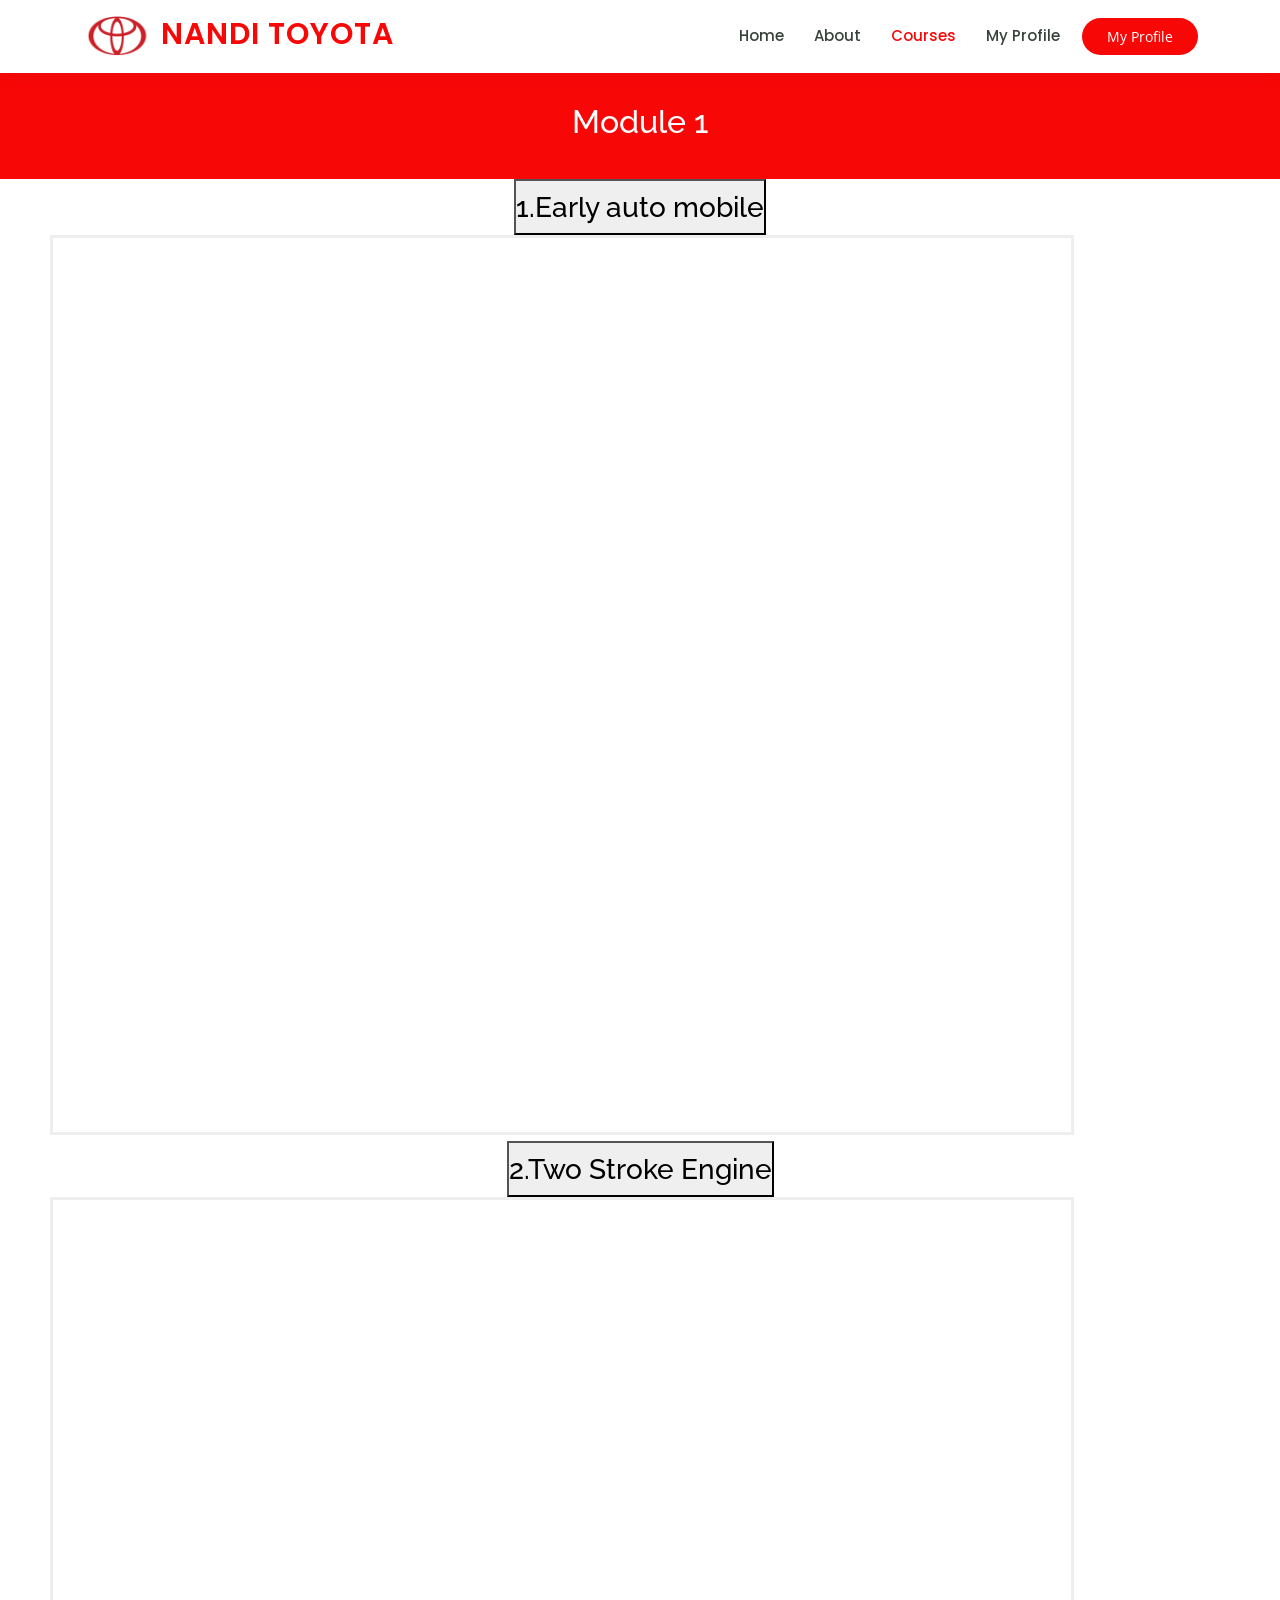
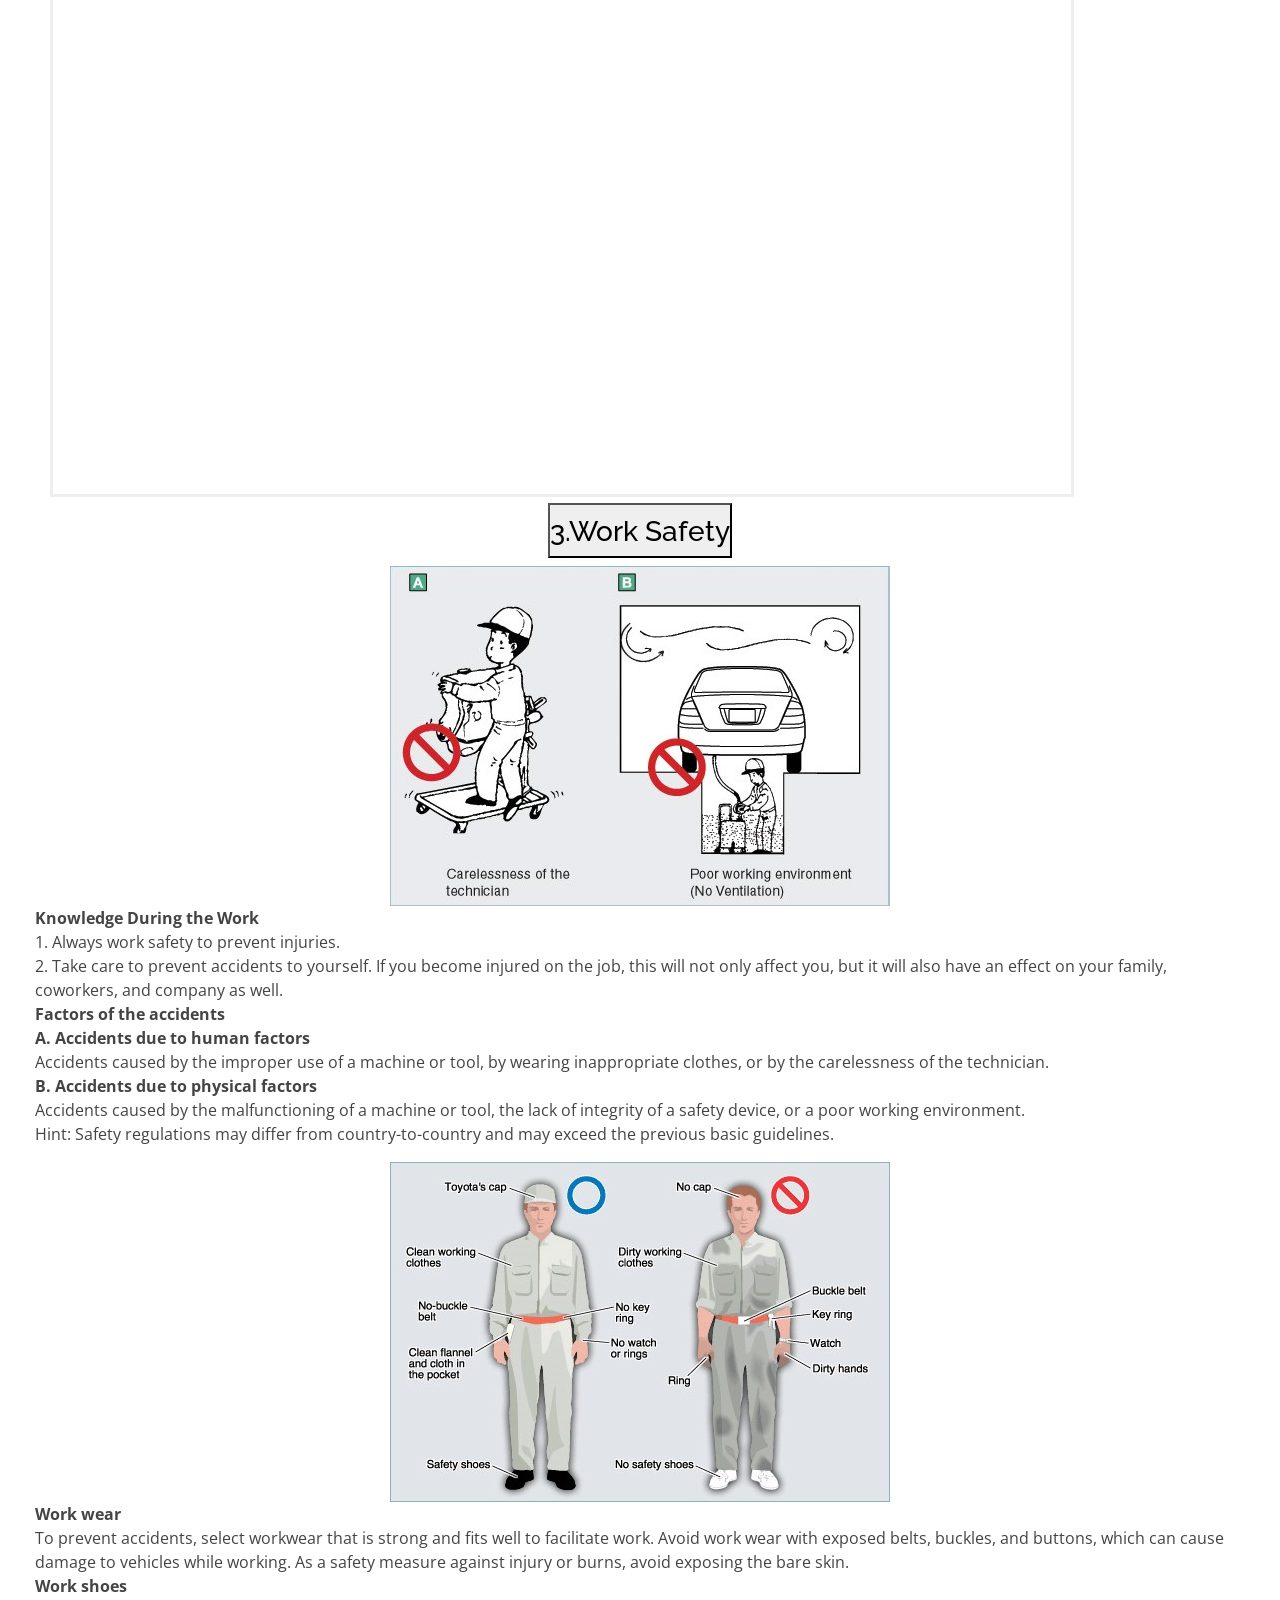
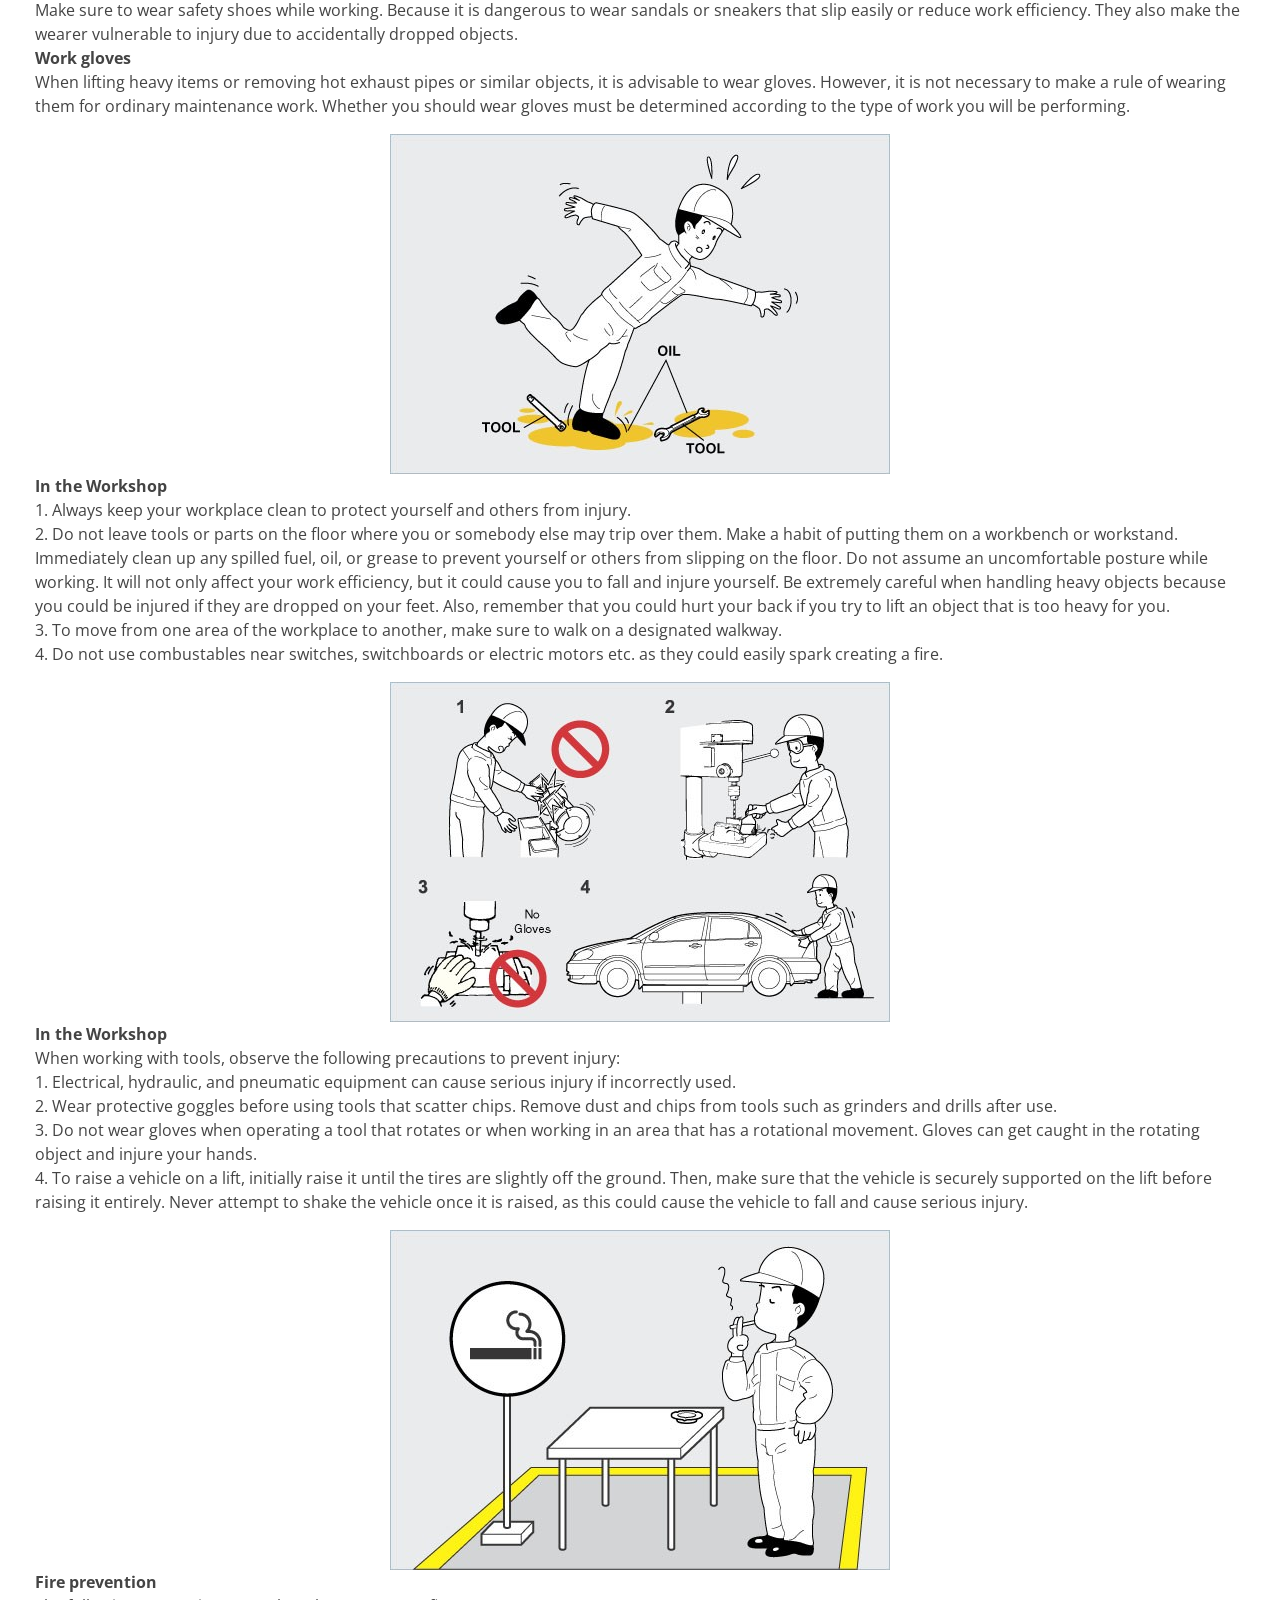
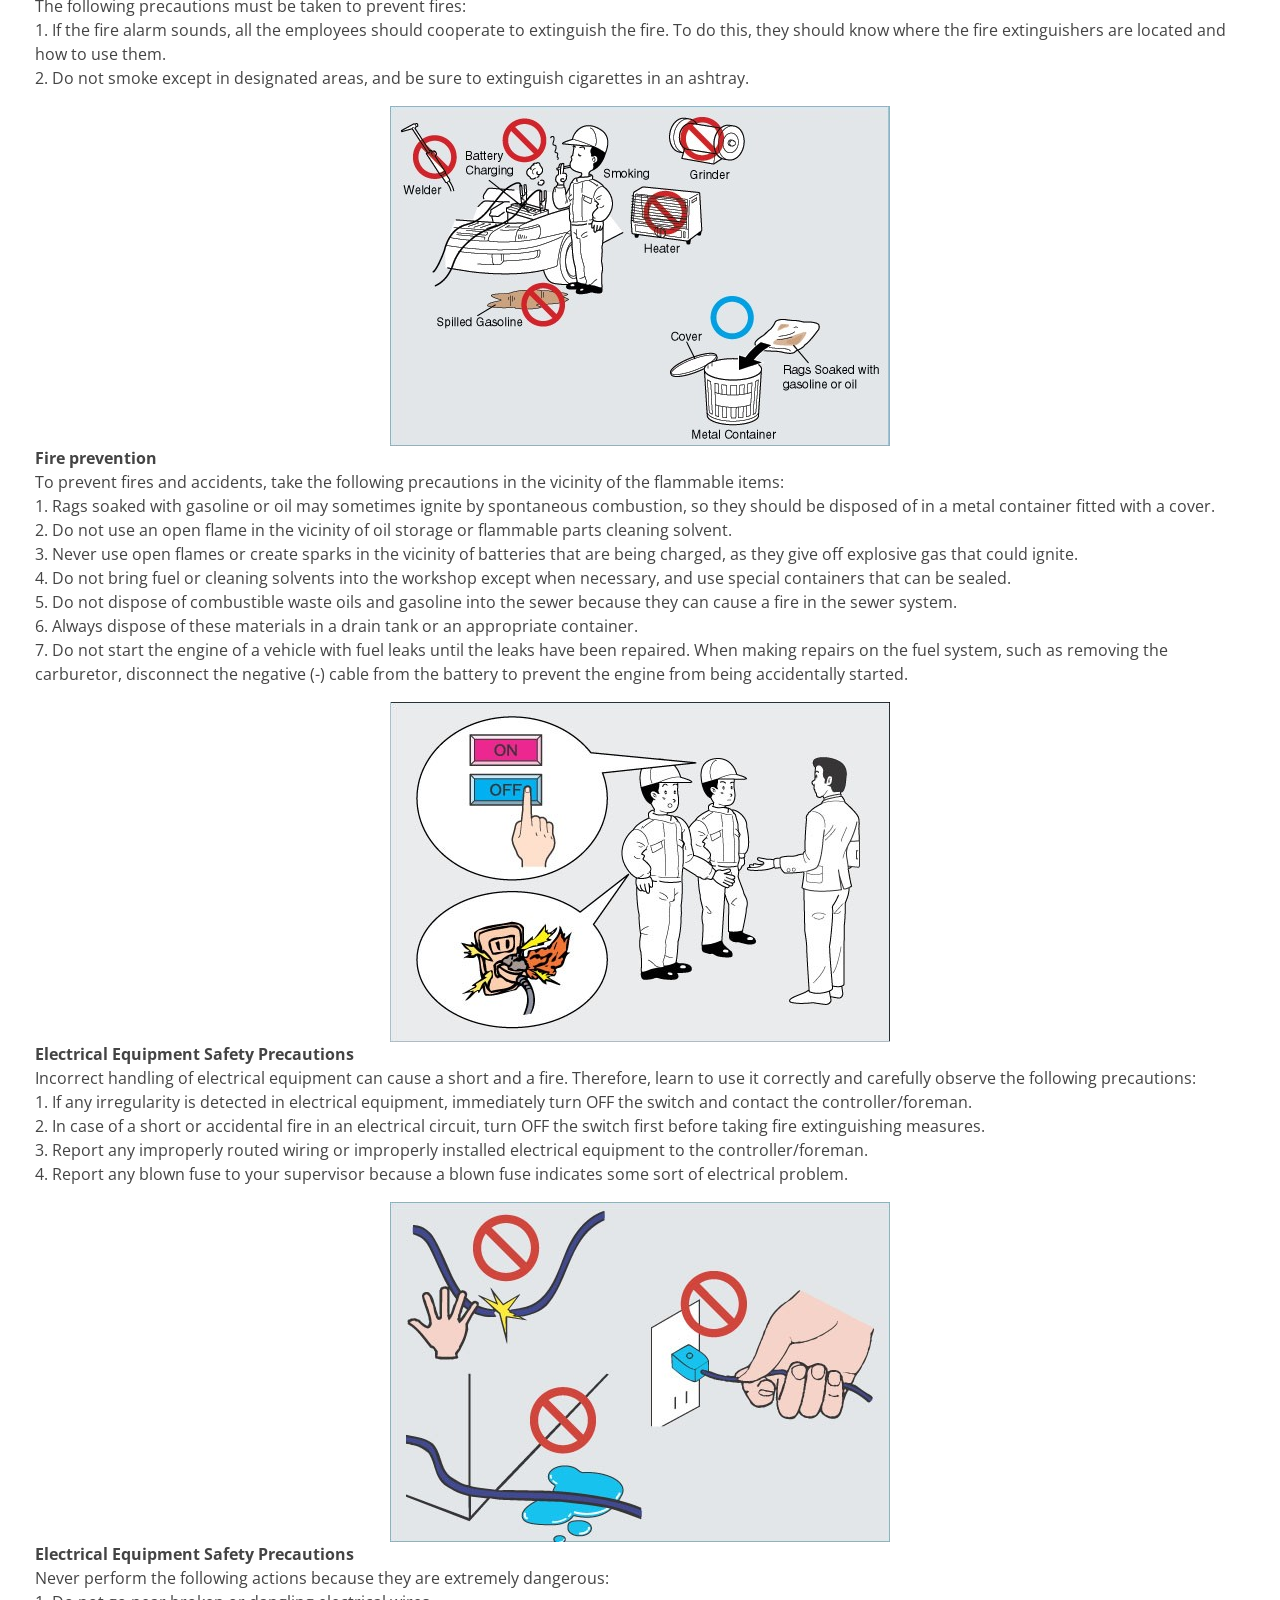
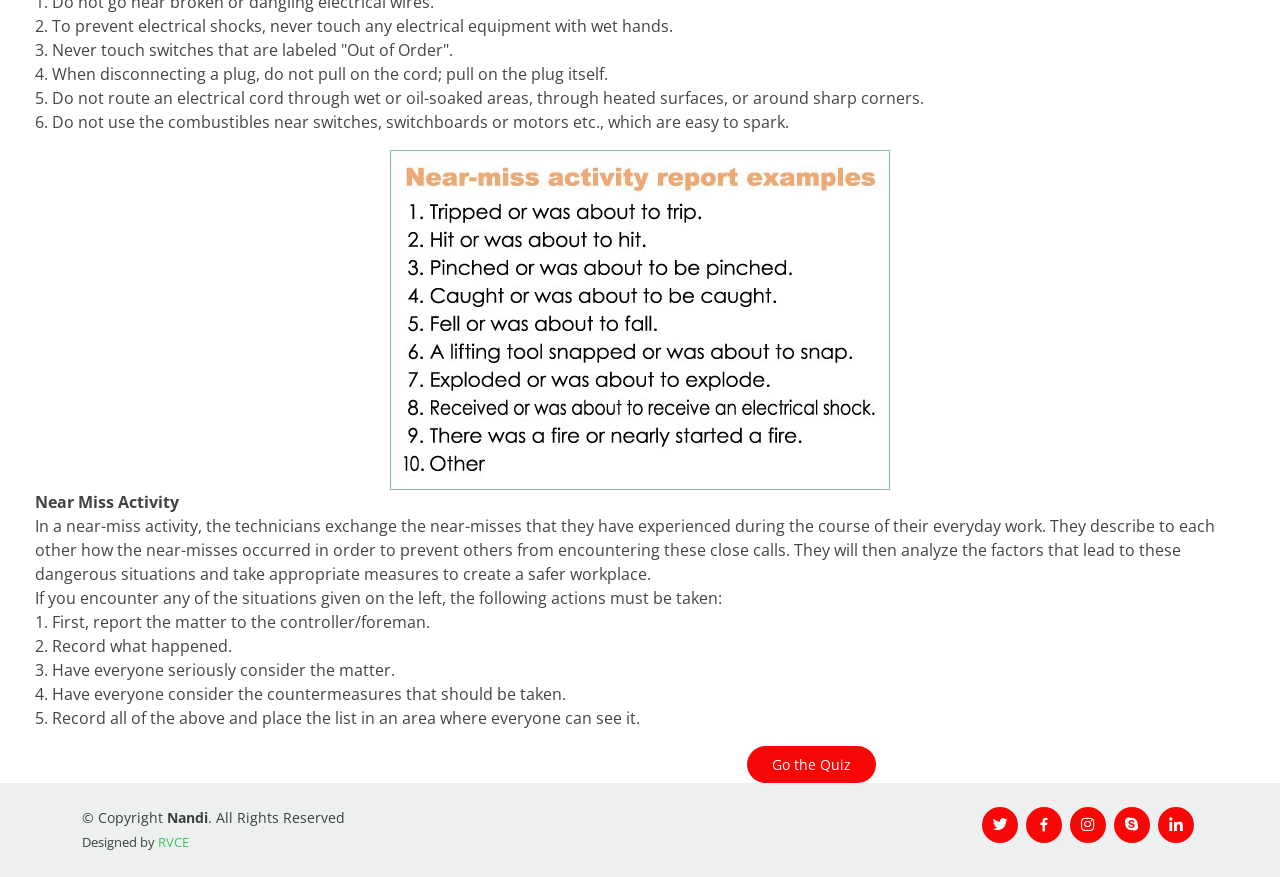
==== commit db75f764: "minor chagnes" ====
--- a/module1.html
+++ b/module1.html
@@ -86,7 +86,7 @@
     </div>
   </header><!-- End Header -->
 
-  <main id="main" data-aos="fade-in">
+  <main id="main"   data-aos="fade-in">
 
     <!-- ======= Breadcrumbs ======= -->
     <div class="breadcrumbs">
@@ -112,7 +112,7 @@
       }</script>
     <div id="myDIV">
 
-      <iframe class="module"
+      <iframe class="module" 
         src="https://docs.google.com/document/d/e/2PACX-1vQPCHutU13Almo-rRTL33WNlWXSkNY3WY1NKpSBl4b8WjMTfR3n6_B6FAPnOHcKBw/pub?embedded=true"></iframe>
 
     </div>
@@ -158,7 +158,7 @@
     </div>
     <!-- <button  class="get-started-btn" style="display:block;margin:auto;">   <h3 class="heading">Go to Quiz</h3></button> -->
 
-    <div id="myDIV2">
+    <div style="padding-left: 35px; padding-right: 35px"    id="myDIV2">
       <!-- <iframe src="https://docs.google.com/presentation/d/1PmbFRD4C8wJuG03PRAxOTy1NkutixFOo/embed" frameborder="0" width="800"
         height="600"></iframe> -->
       <h2 style="text-align: center; margin-top: 8px;"></h2>
--- a/assets/css/style.css
+++ b/assets/css/style.css
@@ -184,7 +184,7 @@
 
 
 .get-started-btn:hover {
-  background: #3ac162;
+  
   color: #fff;
 }
 .get-started-btn:hover:disabled {
@@ -1264,6 +1264,9 @@
   color: #37423b;
   font-size: 14px;
   background: #eef0ef;
+  position:relative;
+  bottom:0;
+  width:100%; 
 }
 #footer .footer-top {
   padding: 60px 0 30px 0;
@@ -1403,6 +1406,7 @@
   width:80vw;
   height:100vh;
   padding-top: 25px;
+  border : 3px solid #EEE;
 }
 
 @import url('https://fonts.googleapis.com/css2?family=Montserrat&display=swap');
